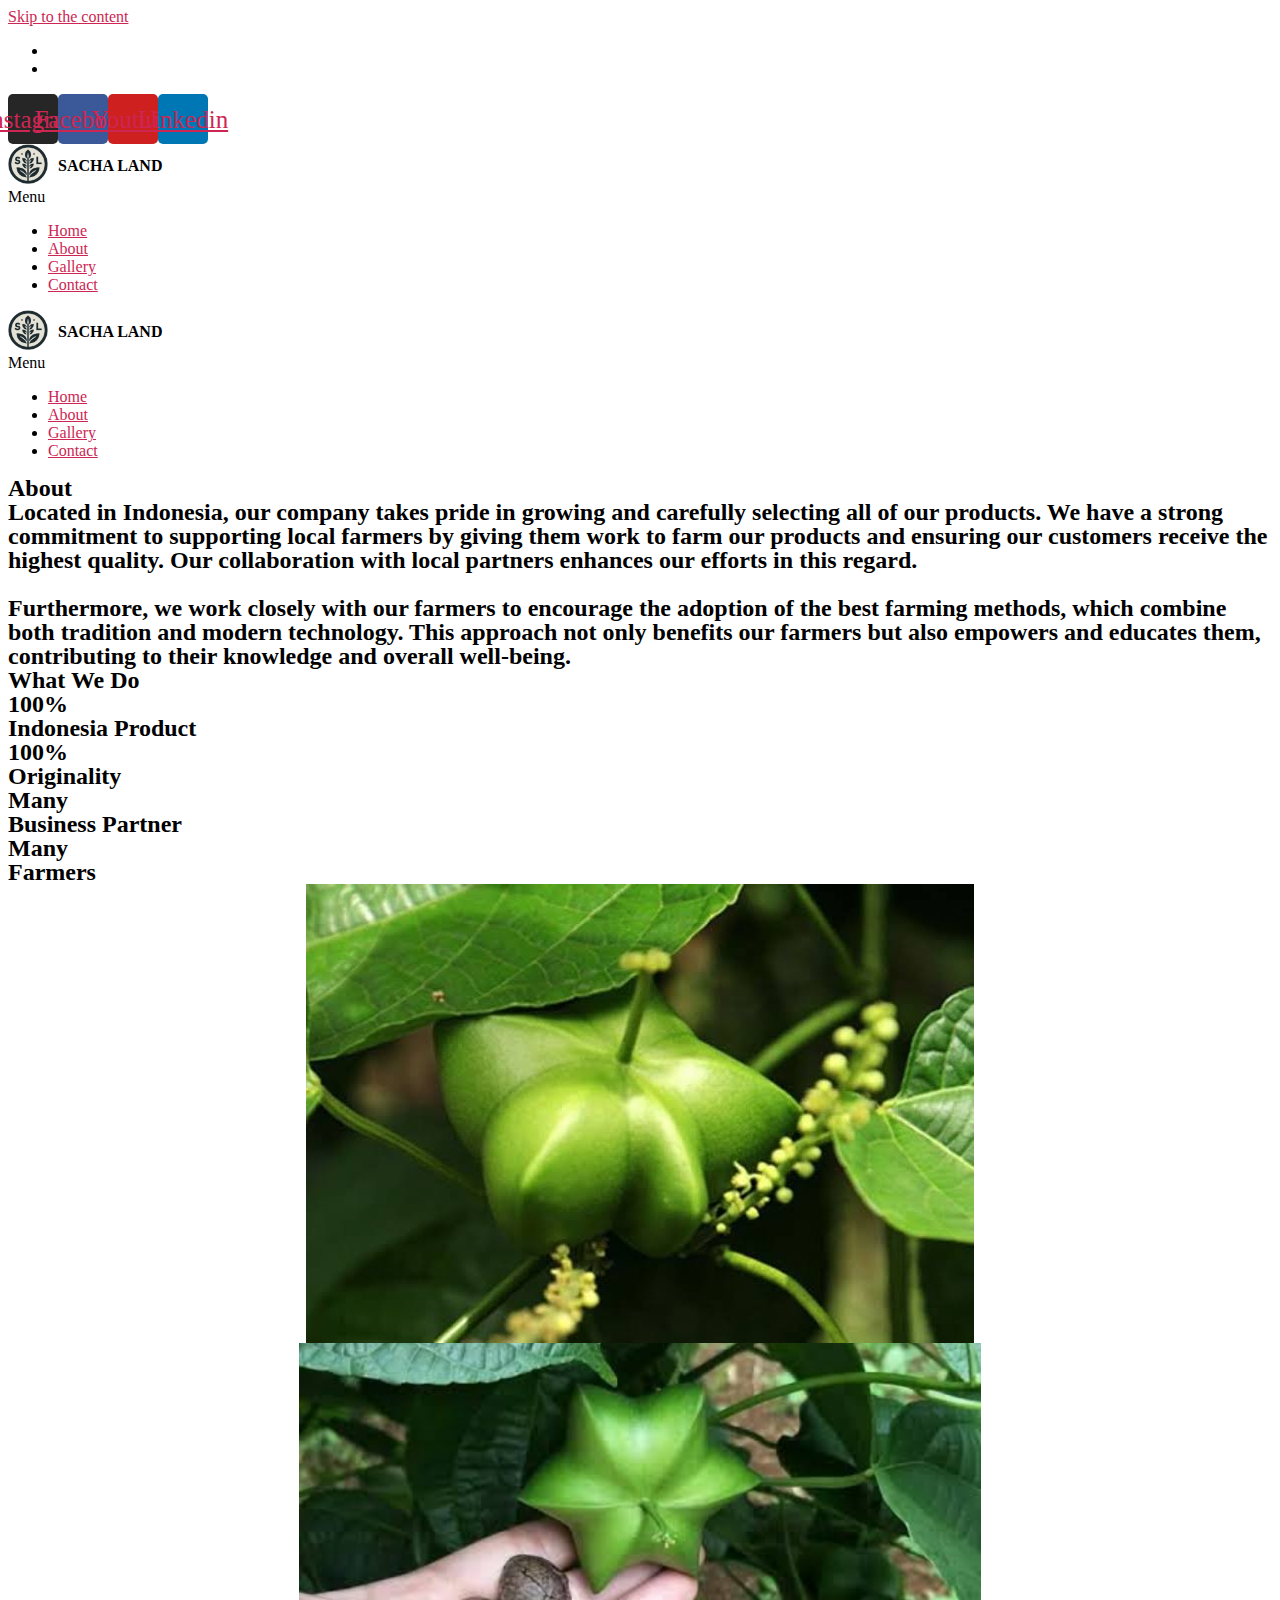
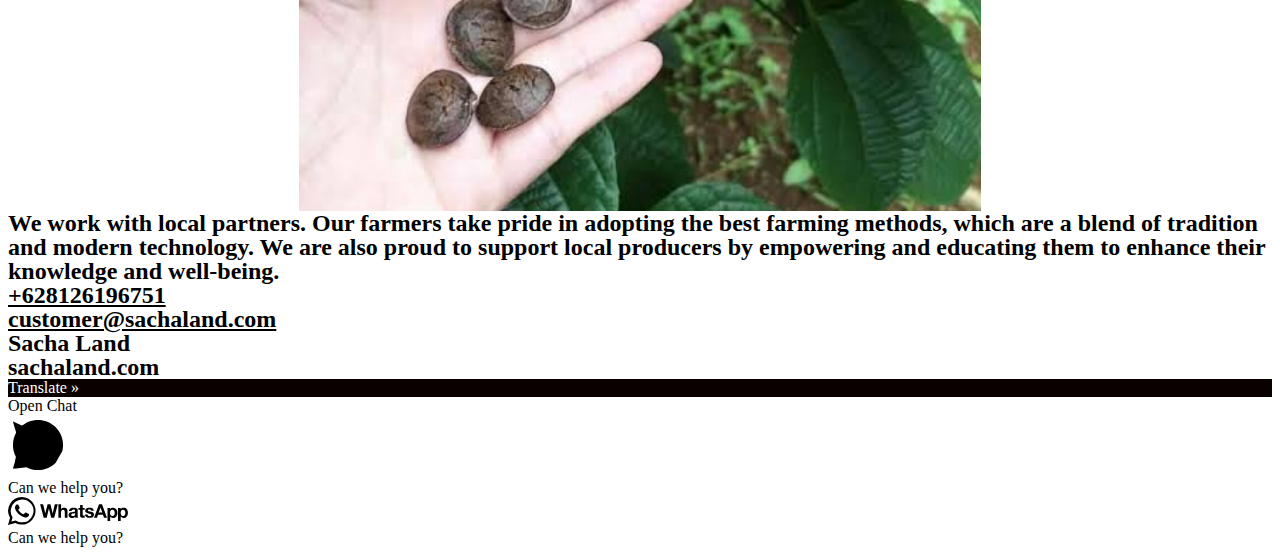
==== about/index.html @ e4d5434f "Initial commit" ====
<!DOCTYPE html>
<html lang="en-US">

<!-- Mirrored from arahangin.com/website/contoh/komoditas/modern/about/ by HTTrack Website Copier/3.x [XR&CO'2014], Thu, 07 Mar 2024 14:52:21 GMT -->
<!-- Added by HTTrack --><meta http-equiv="content-type" content="text/html;charset=UTF-8" /><!-- /Added by HTTrack -->
<head>
	<meta charset="UTF-8" />
	<meta name="description" content="Great Indonesia Sacha Inchi Nut Suppliers and Trade. Located in Indonesia, our company takes pride in growing and carefully selecting all of our products. We have a strong commitment to supporting local farmers by giving them work to farm our products and ensuring our customers receive the highest quality. Our collaboration with local partners enhances our efforts in this regard." />
	<meta name="keywords" content="sacha inchi, sacha inchi oil, minyak sacha inchi, biji sacha inchi, benih sacha inchi, sacha inchi seeds, sacha inchi nut, benefit of sacha inchi, manfaat sacha inchi, manfaat kacang sacha inchi, sacha inchi for sale, jual sacha inchi">
	<meta http-equiv="X-UA-Compatible" content="ie=edge">
	<meta name="viewport" content="width=device-width, initial-scale=1" />
	<link rel="profile" href="http://gmpg.org/xfn/11" />
	<link rel="pingback" href="https://arahangin.com/website/contoh/komoditas/modern/xmlrpc.php" />
	<title class="notranslate">Sacha Land | Great Indonesia Sacha Inchi Nut Suppliers and Trade</title>
<!-- <meta name='robots' content='noindex, nofollow' /> -->
<link rel='dns-prefetch' href='https://translate.google.com/' />
<link rel="alternate" type="application/rss+xml" title="Arah Angin &raquo; Feed" href="https://arahangin.com/website/contoh/komoditas/modern/feed/" />
<link rel="alternate" type="application/rss+xml" title="Arah Angin &raquo; Comments Feed" href="https://arahangin.com/website/contoh/komoditas/modern/comments/feed/" />
<script>
window._wpemojiSettings = {"baseUrl":"https:\/\/s.w.org\/images\/core\/emoji\/14.0.0\/72x72\/","ext":".png","svgUrl":"https:\/\/s.w.org\/images\/core\/emoji\/14.0.0\/svg\/","svgExt":".svg","source":{"concatemoji":"https:\/\/arahangin.com\/website\/contoh\/komoditas\/modern\/wp-includes\/js\/wp-emoji-release.min.js?ver=6.4.3"}};
/*! This file is auto-generated */
!function(i,n){var o,s,e;function c(e){try{var t={supportTests:e,timestamp:(new Date).valueOf()};sessionStorage.setItem(o,JSON.stringify(t))}catch(e){}}function p(e,t,n){e.clearRect(0,0,e.canvas.width,e.canvas.height),e.fillText(t,0,0);var t=new Uint32Array(e.getImageData(0,0,e.canvas.width,e.canvas.height).data),r=(e.clearRect(0,0,e.canvas.width,e.canvas.height),e.fillText(n,0,0),new Uint32Array(e.getImageData(0,0,e.canvas.width,e.canvas.height).data));return t.every(function(e,t){return e===r[t]})}function u(e,t,n){switch(t){case"flag":return n(e,"\ud83c\udff3\ufe0f\u200d\u26a7\ufe0f","\ud83c\udff3\ufe0f\u200b\u26a7\ufe0f")?!1:!n(e,"\ud83c\uddfa\ud83c\uddf3","\ud83c\uddfa\u200b\ud83c\uddf3")&&!n(e,"\ud83c\udff4\udb40\udc67\udb40\udc62\udb40\udc65\udb40\udc6e\udb40\udc67\udb40\udc7f","\ud83c\udff4\u200b\udb40\udc67\u200b\udb40\udc62\u200b\udb40\udc65\u200b\udb40\udc6e\u200b\udb40\udc67\u200b\udb40\udc7f");case"emoji":return!n(e,"\ud83e\udef1\ud83c\udffb\u200d\ud83e\udef2\ud83c\udfff","\ud83e\udef1\ud83c\udffb\u200b\ud83e\udef2\ud83c\udfff")}return!1}function f(e,t,n){var r="undefined"!=typeof WorkerGlobalScope&&self instanceof WorkerGlobalScope?new OffscreenCanvas(300,150):i.createElement("canvas"),a=r.getContext("2d",{willReadFrequently:!0}),o=(a.textBaseline="top",a.font="600 32px Arial",{});return e.forEach(function(e){o[e]=t(a,e,n)}),o}function t(e){var t=i.createElement("script");t.src=e,t.defer=!0,i.head.appendChild(t)}"undefined"!=typeof Promise&&(o="wpEmojiSettingsSupports",s=["flag","emoji"],n.supports={everything:!0,everythingExceptFlag:!0},e=new Promise(function(e){i.addEventListener("DOMContentLoaded",e,{once:!0})}),new Promise(function(t){var n=function(){try{var e=JSON.parse(sessionStorage.getItem(o));if("object"==typeof e&&"number"==typeof e.timestamp&&(new Date).valueOf()<e.timestamp+604800&&"object"==typeof e.supportTests)return e.supportTests}catch(e){}return null}();if(!n){if("undefined"!=typeof Worker&&"undefined"!=typeof OffscreenCanvas&&"undefined"!=typeof URL&&URL.createObjectURL&&"undefined"!=typeof Blob)try{var e="postMessage("+f.toString()+"("+[JSON.stringify(s),u.toString(),p.toString()].join(",")+"));",r=new Blob([e],{type:"text/javascript"}),a=new Worker(URL.createObjectURL(r),{name:"wpTestEmojiSupports"});return void(a.onmessage=function(e){c(n=e.data),a.terminate(),t(n)})}catch(e){}c(n=f(s,u,p))}t(n)}).then(function(e){for(var t in e)n.supports[t]=e[t],n.supports.everything=n.supports.everything&&n.supports[t],"flag"!==t&&(n.supports.everythingExceptFlag=n.supports.everythingExceptFlag&&n.supports[t]);n.supports.everythingExceptFlag=n.supports.everythingExceptFlag&&!n.supports.flag,n.DOMReady=!1,n.readyCallback=function(){n.DOMReady=!0}}).then(function(){return e}).then(function(){var e;n.supports.everything||(n.readyCallback(),(e=n.source||{}).concatemoji?t(e.concatemoji):e.wpemoji&&e.twemoji&&(t(e.twemoji),t(e.wpemoji)))}))}((window,document),window._wpemojiSettings);
</script>
<style id='wp-emoji-styles-inline-css'>

	img.wp-smiley, img.emoji {
		display: inline !important;
		border: none !important;
		box-shadow: none !important;
		height: 1em !important;
		width: 1em !important;
		margin: 0 0.07em !important;
		vertical-align: -0.1em !important;
		background: none !important;
		padding: 0 !important;
	}
</style>
<link rel='stylesheet' id='wp-block-library-css' href='https://arahangin.com/website/contoh/komoditas/modern/wp-includes/css/dist/block-library/style.min.css?ver=6.4.3' media='all' />
<style id='joinchat-button-style-inline-css'>
.wp-block-joinchat-button{border:none!important;text-align:center}.wp-block-joinchat-button figure{display:table;margin:0 auto;padding:0}.wp-block-joinchat-button figcaption{font:normal normal 400 .6em/2em var(--wp--preset--font-family--system-font,sans-serif);margin:0;padding:0}.wp-block-joinchat-button .joinchat-button__qr{background-color:#fff;border:6px solid #25d366;border-radius:30px;box-sizing:content-box;display:block;height:200px;margin:auto;overflow:hidden;padding:10px;width:200px}.wp-block-joinchat-button .joinchat-button__qr canvas,.wp-block-joinchat-button .joinchat-button__qr img{display:block;margin:auto}.wp-block-joinchat-button .joinchat-button__link{align-items:center;background-color:#25d366;border:6px solid #25d366;border-radius:30px;display:inline-flex;flex-flow:row nowrap;justify-content:center;line-height:1.25em;margin:0 auto;text-decoration:none}.wp-block-joinchat-button .joinchat-button__link:before{background:transparent var(--joinchat-ico) no-repeat center;background-size:100%;content:"";display:block;height:1.5em;margin:-.75em .75em -.75em 0;width:1.5em}.wp-block-joinchat-button figure+.joinchat-button__link{margin-top:10px}@media (orientation:landscape)and (min-height:481px),(orientation:portrait)and (min-width:481px){.wp-block-joinchat-button.joinchat-button--qr-only figure+.joinchat-button__link{display:none}}@media (max-width:480px),(orientation:landscape)and (max-height:480px){.wp-block-joinchat-button figure{display:none}}

</style>
<style id='classic-theme-styles-inline-css'>
/*! This file is auto-generated */
.wp-block-button__link{color:#fff;background-color:#32373c;border-radius:9999px;box-shadow:none;text-decoration:none;padding:calc(.667em + 2px) calc(1.333em + 2px);font-size:1.125em}.wp-block-file__button{background:#32373c;color:#fff;text-decoration:none}
</style>
<style id='global-styles-inline-css'>
body{--wp--preset--color--black: #000000;--wp--preset--color--cyan-bluish-gray: #abb8c3;--wp--preset--color--white: #ffffff;--wp--preset--color--pale-pink: #f78da7;--wp--preset--color--vivid-red: #cf2e2e;--wp--preset--color--luminous-vivid-orange: #ff6900;--wp--preset--color--luminous-vivid-amber: #fcb900;--wp--preset--color--light-green-cyan: #7bdcb5;--wp--preset--color--vivid-green-cyan: #00d084;--wp--preset--color--pale-cyan-blue: #8ed1fc;--wp--preset--color--vivid-cyan-blue: #0693e3;--wp--preset--color--vivid-purple: #9b51e0;--wp--preset--color--accent: #cd2653;--wp--preset--color--primary: #000000;--wp--preset--color--secondary: #6d6d6d;--wp--preset--color--subtle-background: #dcd7ca;--wp--preset--color--background: #f5efe0;--wp--preset--gradient--vivid-cyan-blue-to-vivid-purple: linear-gradient(135deg,rgba(6,147,227,1) 0%,rgb(155,81,224) 100%);--wp--preset--gradient--light-green-cyan-to-vivid-green-cyan: linear-gradient(135deg,rgb(122,220,180) 0%,rgb(0,208,130) 100%);--wp--preset--gradient--luminous-vivid-amber-to-luminous-vivid-orange: linear-gradient(135deg,rgba(252,185,0,1) 0%,rgba(255,105,0,1) 100%);--wp--preset--gradient--luminous-vivid-orange-to-vivid-red: linear-gradient(135deg,rgba(255,105,0,1) 0%,rgb(207,46,46) 100%);--wp--preset--gradient--very-light-gray-to-cyan-bluish-gray: linear-gradient(135deg,rgb(238,238,238) 0%,rgb(169,184,195) 100%);--wp--preset--gradient--cool-to-warm-spectrum: linear-gradient(135deg,rgb(74,234,220) 0%,rgb(151,120,209) 20%,rgb(207,42,186) 40%,rgb(238,44,130) 60%,rgb(251,105,98) 80%,rgb(254,248,76) 100%);--wp--preset--gradient--blush-light-purple: linear-gradient(135deg,rgb(255,206,236) 0%,rgb(152,150,240) 100%);--wp--preset--gradient--blush-bordeaux: linear-gradient(135deg,rgb(254,205,165) 0%,rgb(254,45,45) 50%,rgb(107,0,62) 100%);--wp--preset--gradient--luminous-dusk: linear-gradient(135deg,rgb(255,203,112) 0%,rgb(199,81,192) 50%,rgb(65,88,208) 100%);--wp--preset--gradient--pale-ocean: linear-gradient(135deg,rgb(255,245,203) 0%,rgb(182,227,212) 50%,rgb(51,167,181) 100%);--wp--preset--gradient--electric-grass: linear-gradient(135deg,rgb(202,248,128) 0%,rgb(113,206,126) 100%);--wp--preset--gradient--midnight: linear-gradient(135deg,rgb(2,3,129) 0%,rgb(40,116,252) 100%);--wp--preset--font-size--small: 18px;--wp--preset--font-size--medium: 20px;--wp--preset--font-size--large: 26.25px;--wp--preset--font-size--x-large: 42px;--wp--preset--font-size--normal: 21px;--wp--preset--font-size--larger: 32px;--wp--preset--spacing--20: 0.44rem;--wp--preset--spacing--30: 0.67rem;--wp--preset--spacing--40: 1rem;--wp--preset--spacing--50: 1.5rem;--wp--preset--spacing--60: 2.25rem;--wp--preset--spacing--70: 3.38rem;--wp--preset--spacing--80: 5.06rem;--wp--preset--shadow--natural: 6px 6px 9px rgba(0, 0, 0, 0.2);--wp--preset--shadow--deep: 12px 12px 50px rgba(0, 0, 0, 0.4);--wp--preset--shadow--sharp: 6px 6px 0px rgba(0, 0, 0, 0.2);--wp--preset--shadow--outlined: 6px 6px 0px -3px rgba(255, 255, 255, 1), 6px 6px rgba(0, 0, 0, 1);--wp--preset--shadow--crisp: 6px 6px 0px rgba(0, 0, 0, 1);}:where(.is-layout-flex){gap: 0.5em;}:where(.is-layout-grid){gap: 0.5em;}body .is-layout-flow > .alignleft{float: left;margin-inline-start: 0;margin-inline-end: 2em;}body .is-layout-flow > .alignright{float: right;margin-inline-start: 2em;margin-inline-end: 0;}body .is-layout-flow > .aligncenter{margin-left: auto !important;margin-right: auto !important;}body .is-layout-constrained > .alignleft{float: left;margin-inline-start: 0;margin-inline-end: 2em;}body .is-layout-constrained > .alignright{float: right;margin-inline-start: 2em;margin-inline-end: 0;}body .is-layout-constrained > .aligncenter{margin-left: auto !important;margin-right: auto !important;}body .is-layout-constrained > :where(:not(.alignleft):not(.alignright):not(.alignfull)){max-width: var(--wp--style--global--content-size);margin-left: auto !important;margin-right: auto !important;}body .is-layout-constrained > .alignwide{max-width: var(--wp--style--global--wide-size);}body .is-layout-flex{display: flex;}body .is-layout-flex{flex-wrap: wrap;align-items: center;}body .is-layout-flex > *{margin: 0;}body .is-layout-grid{display: grid;}body .is-layout-grid > *{margin: 0;}:where(.wp-block-columns.is-layout-flex){gap: 2em;}:where(.wp-block-columns.is-layout-grid){gap: 2em;}:where(.wp-block-post-template.is-layout-flex){gap: 1.25em;}:where(.wp-block-post-template.is-layout-grid){gap: 1.25em;}.has-black-color{color: var(--wp--preset--color--black) !important;}.has-cyan-bluish-gray-color{color: var(--wp--preset--color--cyan-bluish-gray) !important;}.has-white-color{color: var(--wp--preset--color--white) !important;}.has-pale-pink-color{color: var(--wp--preset--color--pale-pink) !important;}.has-vivid-red-color{color: var(--wp--preset--color--vivid-red) !important;}.has-luminous-vivid-orange-color{color: var(--wp--preset--color--luminous-vivid-orange) !important;}.has-luminous-vivid-amber-color{color: var(--wp--preset--color--luminous-vivid-amber) !important;}.has-light-green-cyan-color{color: var(--wp--preset--color--light-green-cyan) !important;}.has-vivid-green-cyan-color{color: var(--wp--preset--color--vivid-green-cyan) !important;}.has-pale-cyan-blue-color{color: var(--wp--preset--color--pale-cyan-blue) !important;}.has-vivid-cyan-blue-color{color: var(--wp--preset--color--vivid-cyan-blue) !important;}.has-vivid-purple-color{color: var(--wp--preset--color--vivid-purple) !important;}.has-black-background-color{background-color: var(--wp--preset--color--black) !important;}.has-cyan-bluish-gray-background-color{background-color: var(--wp--preset--color--cyan-bluish-gray) !important;}.has-white-background-color{background-color: var(--wp--preset--color--white) !important;}.has-pale-pink-background-color{background-color: var(--wp--preset--color--pale-pink) !important;}.has-vivid-red-background-color{background-color: var(--wp--preset--color--vivid-red) !important;}.has-luminous-vivid-orange-background-color{background-color: var(--wp--preset--color--luminous-vivid-orange) !important;}.has-luminous-vivid-amber-background-color{background-color: var(--wp--preset--color--luminous-vivid-amber) !important;}.has-light-green-cyan-background-color{background-color: var(--wp--preset--color--light-green-cyan) !important;}.has-vivid-green-cyan-background-color{background-color: var(--wp--preset--color--vivid-green-cyan) !important;}.has-pale-cyan-blue-background-color{background-color: var(--wp--preset--color--pale-cyan-blue) !important;}.has-vivid-cyan-blue-background-color{background-color: var(--wp--preset--color--vivid-cyan-blue) !important;}.has-vivid-purple-background-color{background-color: var(--wp--preset--color--vivid-purple) !important;}.has-black-border-color{border-color: var(--wp--preset--color--black) !important;}.has-cyan-bluish-gray-border-color{border-color: var(--wp--preset--color--cyan-bluish-gray) !important;}.has-white-border-color{border-color: var(--wp--preset--color--white) !important;}.has-pale-pink-border-color{border-color: var(--wp--preset--color--pale-pink) !important;}.has-vivid-red-border-color{border-color: var(--wp--preset--color--vivid-red) !important;}.has-luminous-vivid-orange-border-color{border-color: var(--wp--preset--color--luminous-vivid-orange) !important;}.has-luminous-vivid-amber-border-color{border-color: var(--wp--preset--color--luminous-vivid-amber) !important;}.has-light-green-cyan-border-color{border-color: var(--wp--preset--color--light-green-cyan) !important;}.has-vivid-green-cyan-border-color{border-color: var(--wp--preset--color--vivid-green-cyan) !important;}.has-pale-cyan-blue-border-color{border-color: var(--wp--preset--color--pale-cyan-blue) !important;}.has-vivid-cyan-blue-border-color{border-color: var(--wp--preset--color--vivid-cyan-blue) !important;}.has-vivid-purple-border-color{border-color: var(--wp--preset--color--vivid-purple) !important;}.has-vivid-cyan-blue-to-vivid-purple-gradient-background{background: var(--wp--preset--gradient--vivid-cyan-blue-to-vivid-purple) !important;}.has-light-green-cyan-to-vivid-green-cyan-gradient-background{background: var(--wp--preset--gradient--light-green-cyan-to-vivid-green-cyan) !important;}.has-luminous-vivid-amber-to-luminous-vivid-orange-gradient-background{background: var(--wp--preset--gradient--luminous-vivid-amber-to-luminous-vivid-orange) !important;}.has-luminous-vivid-orange-to-vivid-red-gradient-background{background: var(--wp--preset--gradient--luminous-vivid-orange-to-vivid-red) !important;}.has-very-light-gray-to-cyan-bluish-gray-gradient-background{background: var(--wp--preset--gradient--very-light-gray-to-cyan-bluish-gray) !important;}.has-cool-to-warm-spectrum-gradient-background{background: var(--wp--preset--gradient--cool-to-warm-spectrum) !important;}.has-blush-light-purple-gradient-background{background: var(--wp--preset--gradient--blush-light-purple) !important;}.has-blush-bordeaux-gradient-background{background: var(--wp--preset--gradient--blush-bordeaux) !important;}.has-luminous-dusk-gradient-background{background: var(--wp--preset--gradient--luminous-dusk) !important;}.has-pale-ocean-gradient-background{background: var(--wp--preset--gradient--pale-ocean) !important;}.has-electric-grass-gradient-background{background: var(--wp--preset--gradient--electric-grass) !important;}.has-midnight-gradient-background{background: var(--wp--preset--gradient--midnight) !important;}.has-small-font-size{font-size: var(--wp--preset--font-size--small) !important;}.has-medium-font-size{font-size: var(--wp--preset--font-size--medium) !important;}.has-large-font-size{font-size: var(--wp--preset--font-size--large) !important;}.has-x-large-font-size{font-size: var(--wp--preset--font-size--x-large) !important;}
.wp-block-navigation a:where(:not(.wp-element-button)){color: inherit;}
:where(.wp-block-post-template.is-layout-flex){gap: 1.25em;}:where(.wp-block-post-template.is-layout-grid){gap: 1.25em;}
:where(.wp-block-columns.is-layout-flex){gap: 2em;}:where(.wp-block-columns.is-layout-grid){gap: 2em;}
.wp-block-pullquote{font-size: 1.5em;line-height: 1.6;}
</style>
<link rel='stylesheet' id='google-language-translator-css' href='https://arahangin.com/website/contoh/komoditas/modern/wp-content/plugins/google-language-translator/css/style.css?ver=6.0.19' media='' />
<link rel='stylesheet' id='glt-toolbar-styles-css' href='https://arahangin.com/website/contoh/komoditas/modern/wp-content/plugins/google-language-translator/css/toolbar.css?ver=6.0.19' media='' />
<link rel='stylesheet' id='hfe-style-css' href='https://arahangin.com/website/contoh/komoditas/modern/wp-content/plugins/header-footer-elementor/assets/css/header-footer-elementor.css?ver=1.6.16' media='all' />
<link rel='stylesheet' id='elementor-icons-css' href='https://arahangin.com/website/contoh/komoditas/modern/wp-content/plugins/elementor/assets/lib/eicons/css/elementor-icons.min.css?ver=5.23.0' media='all' />
<link rel='stylesheet' id='elementor-frontend-css' href='https://arahangin.com/website/contoh/komoditas/modern/wp-content/plugins/elementor/assets/css/frontend-lite.min.css?ver=3.16.3' media='all' />
<link rel='stylesheet' id='swiper-css' href='https://arahangin.com/website/contoh/komoditas/modern/wp-content/plugins/elementor/assets/lib/swiper/v8/css/swiper.min.css?ver=8.4.5' media='all' />
<link rel='stylesheet' id='elementor-post-5-css' href='https://arahangin.com/website/contoh/komoditas/modern/wp-content/uploads/elementor/css/post-5.css?ver=1695046141' media='all' />
<link rel='stylesheet' id='elementor-global-css' href='https://arahangin.com/website/contoh/komoditas/modern/wp-content/uploads/elementor/css/global.css?ver=1695046141' media='all' />
<link rel='stylesheet' id='elementor-post-89-css' href='https://arahangin.com/website/contoh/komoditas/modern/wp-content/uploads/elementor/css/post-89.css?ver=1695142627' media='all' />
<link rel='stylesheet' id='hfe-widgets-style-css' href='https://arahangin.com/website/contoh/komoditas/modern/wp-content/plugins/header-footer-elementor/inc/widgets-css/frontend.css?ver=1.6.16' media='all' />
<link rel='stylesheet' id='elementor-post-93-css' href='https://arahangin.com/website/contoh/komoditas/modern/wp-content/uploads/elementor/css/post-93.css?ver=1695051315' media='all' />
<link rel='stylesheet' id='elementor-post-94-css' href='https://arahangin.com/website/contoh/komoditas/modern/wp-content/uploads/elementor/css/post-94.css?ver=1695051315' media='all' />
<link rel='stylesheet' id='twentytwenty-style-css' href='https://arahangin.com/website/contoh/komoditas/modern/wp-content/themes/twentytwenty/style.css?ver=2.2' media='all' />
<style id='twentytwenty-style-inline-css'>
.color-accent,.color-accent-hover:hover,.color-accent-hover:focus,:root .has-accent-color,.has-drop-cap:not(:focus):first-letter,.wp-block-button.is-style-outline,a { color: #cd2653; }blockquote,.border-color-accent,.border-color-accent-hover:hover,.border-color-accent-hover:focus { border-color: #cd2653; }button,.button,.faux-button,.wp-block-button__link,.wp-block-file .wp-block-file__button,input[type="button"],input[type="reset"],input[type="submit"],.bg-accent,.bg-accent-hover:hover,.bg-accent-hover:focus,:root .has-accent-background-color,.comment-reply-link { background-color: #cd2653; }.fill-children-accent,.fill-children-accent * { fill: #cd2653; }body,.entry-title a,:root .has-primary-color { color: #000000; }:root .has-primary-background-color { background-color: #000000; }cite,figcaption,.wp-caption-text,.post-meta,.entry-content .wp-block-archives li,.entry-content .wp-block-categories li,.entry-content .wp-block-latest-posts li,.wp-block-latest-comments__comment-date,.wp-block-latest-posts__post-date,.wp-block-embed figcaption,.wp-block-image figcaption,.wp-block-pullquote cite,.comment-metadata,.comment-respond .comment-notes,.comment-respond .logged-in-as,.pagination .dots,.entry-content hr:not(.has-background),hr.styled-separator,:root .has-secondary-color { color: #6d6d6d; }:root .has-secondary-background-color { background-color: #6d6d6d; }pre,fieldset,input,textarea,table,table *,hr { border-color: #dcd7ca; }caption,code,code,kbd,samp,.wp-block-table.is-style-stripes tbody tr:nth-child(odd),:root .has-subtle-background-background-color { background-color: #dcd7ca; }.wp-block-table.is-style-stripes { border-bottom-color: #dcd7ca; }.wp-block-latest-posts.is-grid li { border-top-color: #dcd7ca; }:root .has-subtle-background-color { color: #dcd7ca; }body:not(.overlay-header) .primary-menu > li > a,body:not(.overlay-header) .primary-menu > li > .icon,.modal-menu a,.footer-menu a, .footer-widgets a,#site-footer .wp-block-button.is-style-outline,.wp-block-pullquote:before,.singular:not(.overlay-header) .entry-header a,.archive-header a,.header-footer-group .color-accent,.header-footer-group .color-accent-hover:hover { color: #cd2653; }.social-icons a,#site-footer button:not(.toggle),#site-footer .button,#site-footer .faux-button,#site-footer .wp-block-button__link,#site-footer .wp-block-file__button,#site-footer input[type="button"],#site-footer input[type="reset"],#site-footer input[type="submit"] { background-color: #cd2653; }.header-footer-group,body:not(.overlay-header) #site-header .toggle,.menu-modal .toggle { color: #000000; }body:not(.overlay-header) .primary-menu ul { background-color: #000000; }body:not(.overlay-header) .primary-menu > li > ul:after { border-bottom-color: #000000; }body:not(.overlay-header) .primary-menu ul ul:after { border-left-color: #000000; }.site-description,body:not(.overlay-header) .toggle-inner .toggle-text,.widget .post-date,.widget .rss-date,.widget_archive li,.widget_categories li,.widget cite,.widget_pages li,.widget_meta li,.widget_nav_menu li,.powered-by-wordpress,.to-the-top,.singular .entry-header .post-meta,.singular:not(.overlay-header) .entry-header .post-meta a { color: #6d6d6d; }.header-footer-group pre,.header-footer-group fieldset,.header-footer-group input,.header-footer-group textarea,.header-footer-group table,.header-footer-group table *,.footer-nav-widgets-wrapper,#site-footer,.menu-modal nav *,.footer-widgets-outer-wrapper,.footer-top { border-color: #dcd7ca; }.header-footer-group table caption,body:not(.overlay-header) .header-inner .toggle-wrapper::before { background-color: #dcd7ca; }
</style>
<link rel='stylesheet' id='twentytwenty-print-style-css' href='https://arahangin.com/website/contoh/komoditas/modern/wp-content/themes/twentytwenty/print.css?ver=2.2' media='print' />
<link rel='stylesheet' id='joinchat-css' href='https://arahangin.com/website/contoh/komoditas/modern/wp-content/plugins/creame-whatsapp-me/public/css/joinchat.min.css?ver=5.0.9' media='all' />
<style id='joinchat-inline-css'>
.joinchat{--red:10;--green:1;--blue:1;}
</style>
<link rel='stylesheet' id='google-fonts-1-css' href='https://fonts.googleapis.com/css?family=Roboto%3A100%2C100italic%2C200%2C200italic%2C300%2C300italic%2C400%2C400italic%2C500%2C500italic%2C600%2C600italic%2C700%2C700italic%2C800%2C800italic%2C900%2C900italic%7CRoboto+Slab%3A100%2C100italic%2C200%2C200italic%2C300%2C300italic%2C400%2C400italic%2C500%2C500italic%2C600%2C600italic%2C700%2C700italic%2C800%2C800italic%2C900%2C900italic%7CPoppins%3A100%2C100italic%2C200%2C200italic%2C300%2C300italic%2C400%2C400italic%2C500%2C500italic%2C600%2C600italic%2C700%2C700italic%2C800%2C800italic%2C900%2C900italic%7CRubik%3A100%2C100italic%2C200%2C200italic%2C300%2C300italic%2C400%2C400italic%2C500%2C500italic%2C600%2C600italic%2C700%2C700italic%2C800%2C800italic%2C900%2C900italic&amp;display=swap&amp;ver=6.4.3' media='all' />
<link rel='stylesheet' id='elementor-icons-shared-0-css' href='https://arahangin.com/website/contoh/komoditas/modern/wp-content/plugins/elementor/assets/lib/font-awesome/css/fontawesome.min.css?ver=5.15.3' media='all' />
<link rel='stylesheet' id='elementor-icons-fa-solid-css' href='https://arahangin.com/website/contoh/komoditas/modern/wp-content/plugins/elementor/assets/lib/font-awesome/css/solid.min.css?ver=5.15.3' media='all' />
<link rel='stylesheet' id='elementor-icons-fa-brands-css' href='https://arahangin.com/website/contoh/komoditas/modern/wp-content/plugins/elementor/assets/lib/font-awesome/css/brands.min.css?ver=5.15.3' media='all' />
<link rel='stylesheet' id='elementor-icons-fa-regular-css' href='https://arahangin.com/website/contoh/komoditas/modern/wp-content/plugins/elementor/assets/lib/font-awesome/css/regular.min.css?ver=5.15.3' media='all' />
<link rel="preconnect" href="https://fonts.gstatic.com/" crossorigin><script src="https://arahangin.com/website/contoh/komoditas/modern/wp-includes/js/jquery/jquery.min.js?ver=3.7.1" id="jquery-core-js"></script>
<script src="https://arahangin.com/website/contoh/komoditas/modern/wp-includes/js/jquery/jquery-migrate.min.js?ver=3.4.1" id="jquery-migrate-js"></script>
<script src="https://arahangin.com/website/contoh/komoditas/modern/wp-content/themes/twentytwenty/assets/js/index.js?ver=2.2" id="twentytwenty-js-js" async></script>
<link rel="https://api.w.org/" href="https://arahangin.com/website/contoh/komoditas/modern/wp-json/" /><link rel="alternate" type="application/json" href="https://arahangin.com/website/contoh/komoditas/modern/wp-json/wp/v2/pages/89" /><link rel="EditURI" type="application/rsd+xml" title="RSD" href="https://arahangin.com/website/contoh/komoditas/modern/xmlrpc.php?rsd" />
<meta name="generator" content="WordPress 6.4.3" />
<link rel="canonical" href="https://arahangin.com/website/contoh/komoditas/modern/about/" />
<link rel='shortlink' href='https://arahangin.com/website/contoh/komoditas/modern/?p=89' />
<link rel="alternate" type="application/json+oembed" href="https://arahangin.com/website/contoh/komoditas/modern/wp-json/oembed/1.0/embed?url=https%3A%2F%2Farahangin.com%2Fwebsite%2Fcontoh%2Fkomoditas%2Fmodern%2Fabout%2F" />
<link rel="alternate" type="text/xml+oembed" href="https://arahangin.com/website/contoh/komoditas/modern/wp-json/oembed/1.0/embed?url=https%3A%2F%2Farahangin.com%2Fwebsite%2Fcontoh%2Fkomoditas%2Fmodern%2Fabout%2F&amp;format=xml" />
<style>.goog-te-gadget{margin-top:2px!important;}p.hello{font-size:12px;color:#666;}div.skiptranslate.goog-te-gadget{display:inline!important;}#google_language_translator{clear:both;}#flags{width:165px;}#flags a{display:inline-block;margin-right:2px;}#google_language_translator a{display:none!important;}div.skiptranslate.goog-te-gadget{display:inline!important;}.goog-te-gadget{color:transparent!important;}.goog-te-gadget{font-size:0px!important;}.goog-branding{display:none;}.goog-tooltip{display: none!important;}.goog-tooltip:hover{display: none!important;}.goog-text-highlight{background-color:transparent!important;border:none!important;box-shadow:none!important;}#google_language_translator select.goog-te-combo{color:#32373c;}div.skiptranslate{display:none!important;}body{top:0px!important;}#goog-gt-{display:none!important;}#glt-translate-trigger{left:20px;right:auto;}#glt-translate-trigger > span{color:#ffffff;}#glt-translate-trigger{background:#0a0000;}</style>	<script>document.documentElement.className = document.documentElement.className.replace( 'no-js', 'js' );</script>
	<meta name="generator" content="Elementor 3.16.3; features: e_dom_optimization, e_optimized_assets_loading, e_optimized_css_loading, additional_custom_breakpoints; settings: css_print_method-external, google_font-enabled, font_display-swap">
<!-- <link rel="icon" href="https://arahangin.com/website/contoh/komoditas/modern/wp-content/uploads/2023/09/cropped-logo-32x32.png" sizes="32x32" />
<link rel="icon" href="https://arahangin.com/website/contoh/komoditas/modern/wp-content/uploads/2023/09/cropped-logo-192x192.png" sizes="192x192" />
<link rel="apple-touch-icon" href="https://arahangin.com/website/contoh/komoditas/modern/wp-content/uploads/2023/09/cropped-logo-180x180.png" />
<meta name="msapplication-TileImage" content="https://arahangin.com/website/contoh/komoditas/modern/wp-content/uploads/2023/09/cropped-logo-270x270.png" /> -->
<!-- FA -->
<link rel="stylesheet" href="https://cdnjs.cloudflare.com/ajax/libs/font-awesome/6.5.1/css/all.min.css" integrity="sha512-DTOQO9RWCH3ppGqcWaEA1BIZOC6xxalwEsw9c2QQeAIftl+Vegovlnee1c9QX4TctnWMn13TZye+giMm8e2LwA==" crossorigin="anonymous" referrerpolicy="no-referrer" />
<link rel="stylesheet" href="../css/about.css">
<link rel="shortcut icon" href="../images/favicon.ico" type="image/x-icon">
<link rel="icon" href="../images/favicon.ico" type="image/x-icon">
</head>

<body class="page-template page-template-elementor_header_footer page page-id-89 wp-embed-responsive ehf-header ehf-footer ehf-template-twentytwenty ehf-stylesheet-twentytwenty singular enable-search-modal missing-post-thumbnail has-no-pagination not-showing-comments show-avatars elementor_header_footer footer-top-visible elementor-default elementor-template-full-width elementor-kit-5 elementor-page elementor-page-89">
<a class="skip-link screen-reader-text" href="#site-content">Skip to the content</a><div id="page" class="hfeed site">

		<header id="masthead" itemscope="itemscope" itemtype="https://schema.org/WPHeader">
			<!-- <p class="main-title bhf-hidden" itemprop="headline"><a href="../" title="Arah Angin" rel="home">Arah Angin</a></p> -->
					<div data-elementor-type="wp-post" data-elementor-id="93" class="elementor elementor-93">
									<section class="elementor-section elementor-top-section elementor-element elementor-element-46aa68ef elementor-section-boxed elementor-section-height-default elementor-section-height-default" data-id="46aa68ef" data-element_type="section" data-settings="{&quot;background_background&quot;:&quot;classic&quot;}">
						<div class="elementor-container elementor-column-gap-default">
					<div class="elementor-column elementor-col-50 elementor-top-column elementor-element elementor-element-7d40ece8" data-id="7d40ece8" data-element_type="column" data-settings="{&quot;background_background&quot;:&quot;classic&quot;}">
			<div class="elementor-widget-wrap elementor-element-populated">
								<div class="elementor-element elementor-element-55035a86 elementor-icon-list--layout-inline elementor-align-left elementor-mobile-align-center elementor-list-item-link-full_width elementor-widget elementor-widget-icon-list" data-id="55035a86" data-element_type="widget" data-widget_type="icon-list.default">
				<div class="elementor-widget-container">
			<link rel="stylesheet" href="https://arahangin.com/website/contoh/komoditas/modern/wp-content/plugins/elementor/assets/css/widget-icon-list.min.css">		<ul class="elementor-icon-list-items elementor-inline-items">
							<li class="elementor-icon-list-item elementor-inline-item">
											<span class="elementor-icon-list-icon">
							<i aria-hidden="true" class="fas fa-envelope"></i>						</span>
										<span class="elementor-icon-list-text notranslate"><a class="a-email" href="mailto:customer@sachaland.com">customer@sachaland.com</a></span>
									</li>
								<li class="elementor-icon-list-item elementor-inline-item">
											<span class="elementor-icon-list-icon">
							<i aria-hidden="true" class="fas fa-phone"></i>						</span>
										<span class="elementor-icon-list-text"><a class="a-phone" href="https://wa.me/+628126196751">+628126196751</a></span>
									</li>
						</ul>
				</div>
				</div>
					</div>
		</div>
				<div class="elementor-column elementor-col-50 elementor-top-column elementor-element elementor-element-5ca52aff elementor-hidden-phone" data-id="5ca52aff" data-element_type="column">
			<div class="elementor-widget-wrap elementor-element-populated">
								<div class="elementor-element elementor-element-3ae3f962 e-grid-align-right elementor-shape-rounded elementor-grid-0 elementor-widget elementor-widget-social-icons" data-id="3ae3f962" data-element_type="widget" data-widget_type="social-icons.default">
				<div class="elementor-widget-container">
			<style>/*! elementor - v3.16.0 - 14-09-2023 */
.elementor-widget-social-icons.elementor-grid-0 .elementor-widget-container,.elementor-widget-social-icons.elementor-grid-mobile-0 .elementor-widget-container,.elementor-widget-social-icons.elementor-grid-tablet-0 .elementor-widget-container{line-height:1;font-size:0}.elementor-widget-social-icons:not(.elementor-grid-0):not(.elementor-grid-tablet-0):not(.elementor-grid-mobile-0) .elementor-grid{display:inline-grid}.elementor-widget-social-icons .elementor-grid{grid-column-gap:var(--grid-column-gap,5px);grid-row-gap:var(--grid-row-gap,5px);grid-template-columns:var(--grid-template-columns);justify-content:var(--justify-content,center);justify-items:var(--justify-content,center)}.elementor-icon.elementor-social-icon{font-size:var(--icon-size,25px);line-height:var(--icon-size,25px);width:calc(var(--icon-size, 25px) + (2 * var(--icon-padding, .5em)));height:calc(var(--icon-size, 25px) + (2 * var(--icon-padding, .5em)))}.elementor-social-icon{--e-social-icon-icon-color:#fff;display:inline-flex;background-color:#69727d;align-items:center;justify-content:center;text-align:center;cursor:pointer}.elementor-social-icon i{color:var(--e-social-icon-icon-color)}.elementor-social-icon svg{fill:var(--e-social-icon-icon-color)}.elementor-social-icon:last-child{margin:0}.elementor-social-icon:hover{opacity:.9;color:#fff}.elementor-social-icon-android{background-color:#a4c639}.elementor-social-icon-apple{background-color:#999}.elementor-social-icon-behance{background-color:#1769ff}.elementor-social-icon-bitbucket{background-color:#205081}.elementor-social-icon-codepen{background-color:#000}.elementor-social-icon-delicious{background-color:#39f}.elementor-social-icon-deviantart{background-color:#05cc47}.elementor-social-icon-digg{background-color:#005be2}.elementor-social-icon-dribbble{background-color:#ea4c89}.elementor-social-icon-elementor{background-color:#d30c5c}.elementor-social-icon-envelope{background-color:#ea4335}.elementor-social-icon-facebook,.elementor-social-icon-facebook-f{background-color:#3b5998}.elementor-social-icon-flickr{background-color:#0063dc}.elementor-social-icon-foursquare{background-color:#2d5be3}.elementor-social-icon-free-code-camp,.elementor-social-icon-freecodecamp{background-color:#006400}.elementor-social-icon-github{background-color:#333}.elementor-social-icon-gitlab{background-color:#e24329}.elementor-social-icon-globe{background-color:#69727d}.elementor-social-icon-google-plus,.elementor-social-icon-google-plus-g{background-color:#dd4b39}.elementor-social-icon-houzz{background-color:#7ac142}.elementor-social-icon-instagram{background-color:#262626}.elementor-social-icon-jsfiddle{background-color:#487aa2}.elementor-social-icon-link{background-color:#818a91}.elementor-social-icon-linkedin,.elementor-social-icon-linkedin-in{background-color:#0077b5}.elementor-social-icon-medium{background-color:#00ab6b}.elementor-social-icon-meetup{background-color:#ec1c40}.elementor-social-icon-mixcloud{background-color:#273a4b}.elementor-social-icon-odnoklassniki{background-color:#f4731c}.elementor-social-icon-pinterest{background-color:#bd081c}.elementor-social-icon-product-hunt{background-color:#da552f}.elementor-social-icon-reddit{background-color:#ff4500}.elementor-social-icon-rss{background-color:#f26522}.elementor-social-icon-shopping-cart{background-color:#4caf50}.elementor-social-icon-skype{background-color:#00aff0}.elementor-social-icon-slideshare{background-color:#0077b5}.elementor-social-icon-snapchat{background-color:#fffc00}.elementor-social-icon-soundcloud{background-color:#f80}.elementor-social-icon-spotify{background-color:#2ebd59}.elementor-social-icon-stack-overflow{background-color:#fe7a15}.elementor-social-icon-steam{background-color:#00adee}.elementor-social-icon-stumbleupon{background-color:#eb4924}.elementor-social-icon-telegram{background-color:#2ca5e0}.elementor-social-icon-thumb-tack{background-color:#1aa1d8}.elementor-social-icon-tripadvisor{background-color:#589442}.elementor-social-icon-tumblr{background-color:#35465c}.elementor-social-icon-twitch{background-color:#6441a5}.elementor-social-icon-twitter{background-color:#1da1f2}.elementor-social-icon-viber{background-color:#665cac}.elementor-social-icon-vimeo{background-color:#1ab7ea}.elementor-social-icon-vk{background-color:#45668e}.elementor-social-icon-weibo{background-color:#dd2430}.elementor-social-icon-weixin{background-color:#31a918}.elementor-social-icon-whatsapp{background-color:#25d366}.elementor-social-icon-wordpress{background-color:#21759b}.elementor-social-icon-xing{background-color:#026466}.elementor-social-icon-yelp{background-color:#af0606}.elementor-social-icon-youtube{background-color:#cd201f}.elementor-social-icon-500px{background-color:#0099e5}.elementor-shape-rounded .elementor-icon.elementor-social-icon{border-radius:10%}.elementor-shape-circle .elementor-icon.elementor-social-icon{border-radius:50%}</style>		<div class="elementor-social-icons-wrapper elementor-grid">
							<span class="elementor-grid-item">
					<a class="elementor-icon elementor-social-icon elementor-social-icon-instagram elementor-repeater-item-1491259" href="https://www.instagram.com/sachainchi_land" target="_blank">
						<span class="elementor-screen-only">Instagram</span>
						<i class="fab fa-instagram"></i>					</a>
				</span>
							<span class="elementor-grid-item">
					<a class="elementor-icon elementor-social-icon elementor-social-icon-facebook elementor-repeater-item-320e991" href="https://www.facebook.com/" target="_blank">
						<span class="elementor-screen-only">Facebook</span>
						<i class="fab fa-facebook"></i>					</a>
				</span>
							<span class="elementor-grid-item">
					<a class="elementor-icon elementor-social-icon elementor-social-icon-youtube elementor-repeater-item-8206083" href="https://www.youtube.com/" target="_blank">
						<span class="elementor-screen-only">Youtube</span>
						<i class="fab fa-youtube"></i>					</a>
				</span>
							<span class="elementor-grid-item">
					<a class="elementor-icon elementor-social-icon elementor-social-icon-linkedin elementor-repeater-item-dccfaf9" href="https://www.linkedin.com/" target="_blank">
						<span class="elementor-screen-only">Linkedin</span>
						<i class="fab fa-linkedin"></i>					</a>
				</span>
					</div>
				</div>
				</div>
					</div>
		</div>
							</div>
		</section>
				<section class="elementor-section elementor-top-section elementor-element elementor-element-60ec7454 elementor-hidden-tablet elementor-hidden-mobile elementor-section-boxed elementor-section-height-default elementor-section-height-default" data-id="60ec7454" data-element_type="section" data-settings="{&quot;background_background&quot;:&quot;classic&quot;}">
						<div class="elementor-container elementor-column-gap-default">
					<div class="elementor-column elementor-col-50 elementor-top-column elementor-element elementor-element-7f81c0ec" data-id="7f81c0ec" data-element_type="column">
			<div class="elementor-widget-wrap elementor-element-populated">
								<div class="elementor-element elementor-element-123f28d6 elementor-widget elementor-widget-heading" data-id="123f28d6" data-element_type="widget" data-widget_type="heading.default">
				<div class="elementor-widget-container">
			<style>/*! elementor - v3.16.0 - 14-09-2023 */
.elementor-heading-title{padding:0;margin:0;line-height:1}.elementor-widget-heading .elementor-heading-title[class*=elementor-size-]>a{color:inherit;font-size:inherit;line-height:inherit}.elementor-widget-heading .elementor-heading-title.elementor-size-small{font-size:15px}.elementor-widget-heading .elementor-heading-title.elementor-size-medium{font-size:19px}.elementor-widget-heading .elementor-heading-title.elementor-size-large{font-size:29px}.elementor-widget-heading .elementor-heading-title.elementor-size-xl{font-size:39px}.elementor-widget-heading .elementor-heading-title.elementor-size-xxl{font-size:59px}</style><h2 class="h2-logo-title elementor-heading-title elementor-size-default"><a href="../"><img class="main-logo" src="../images/logo-transparent.png" alt="sachaland.com"></a><span class="main-title notranslate">SACHA LAND</span></h2>		</div>
				</div>
					</div>
		</div>
				<div class="elementor-column elementor-col-50 elementor-top-column elementor-element elementor-element-7aad046b" data-id="7aad046b" data-element_type="column">
			<div class="elementor-widget-wrap elementor-element-populated">
								<div class="elementor-element elementor-element-5f512616 hfe-nav-menu__align-right hfe-submenu-icon-arrow hfe-submenu-animation-none hfe-link-redirect-child hfe-nav-menu__breakpoint-tablet elementor-widget elementor-widget-navigation-menu" data-id="5f512616" data-element_type="widget" data-settings="{&quot;distance_from_menu_tablet&quot;:{&quot;unit&quot;:&quot;px&quot;,&quot;size&quot;:10,&quot;sizes&quot;:[]},&quot;padding_horizontal_menu_item&quot;:{&quot;unit&quot;:&quot;px&quot;,&quot;size&quot;:15,&quot;sizes&quot;:[]},&quot;padding_horizontal_menu_item_tablet&quot;:{&quot;unit&quot;:&quot;px&quot;,&quot;size&quot;:&quot;&quot;,&quot;sizes&quot;:[]},&quot;padding_horizontal_menu_item_mobile&quot;:{&quot;unit&quot;:&quot;px&quot;,&quot;size&quot;:&quot;&quot;,&quot;sizes&quot;:[]},&quot;padding_vertical_menu_item&quot;:{&quot;unit&quot;:&quot;px&quot;,&quot;size&quot;:15,&quot;sizes&quot;:[]},&quot;padding_vertical_menu_item_tablet&quot;:{&quot;unit&quot;:&quot;px&quot;,&quot;size&quot;:&quot;&quot;,&quot;sizes&quot;:[]},&quot;padding_vertical_menu_item_mobile&quot;:{&quot;unit&quot;:&quot;px&quot;,&quot;size&quot;:&quot;&quot;,&quot;sizes&quot;:[]},&quot;menu_space_between&quot;:{&quot;unit&quot;:&quot;px&quot;,&quot;size&quot;:&quot;&quot;,&quot;sizes&quot;:[]},&quot;menu_space_between_tablet&quot;:{&quot;unit&quot;:&quot;px&quot;,&quot;size&quot;:&quot;&quot;,&quot;sizes&quot;:[]},&quot;menu_space_between_mobile&quot;:{&quot;unit&quot;:&quot;px&quot;,&quot;size&quot;:&quot;&quot;,&quot;sizes&quot;:[]},&quot;menu_row_space&quot;:{&quot;unit&quot;:&quot;px&quot;,&quot;size&quot;:&quot;&quot;,&quot;sizes&quot;:[]},&quot;menu_row_space_tablet&quot;:{&quot;unit&quot;:&quot;px&quot;,&quot;size&quot;:&quot;&quot;,&quot;sizes&quot;:[]},&quot;menu_row_space_mobile&quot;:{&quot;unit&quot;:&quot;px&quot;,&quot;size&quot;:&quot;&quot;,&quot;sizes&quot;:[]},&quot;dropdown_border_radius&quot;:{&quot;unit&quot;:&quot;px&quot;,&quot;top&quot;:&quot;&quot;,&quot;right&quot;:&quot;&quot;,&quot;bottom&quot;:&quot;&quot;,&quot;left&quot;:&quot;&quot;,&quot;isLinked&quot;:true},&quot;dropdown_border_radius_tablet&quot;:{&quot;unit&quot;:&quot;px&quot;,&quot;top&quot;:&quot;&quot;,&quot;right&quot;:&quot;&quot;,&quot;bottom&quot;:&quot;&quot;,&quot;left&quot;:&quot;&quot;,&quot;isLinked&quot;:true},&quot;dropdown_border_radius_mobile&quot;:{&quot;unit&quot;:&quot;px&quot;,&quot;top&quot;:&quot;&quot;,&quot;right&quot;:&quot;&quot;,&quot;bottom&quot;:&quot;&quot;,&quot;left&quot;:&quot;&quot;,&quot;isLinked&quot;:true},&quot;width_dropdown_item&quot;:{&quot;unit&quot;:&quot;px&quot;,&quot;size&quot;:&quot;220&quot;,&quot;sizes&quot;:[]},&quot;width_dropdown_item_tablet&quot;:{&quot;unit&quot;:&quot;px&quot;,&quot;size&quot;:&quot;&quot;,&quot;sizes&quot;:[]},&quot;width_dropdown_item_mobile&quot;:{&quot;unit&quot;:&quot;px&quot;,&quot;size&quot;:&quot;&quot;,&quot;sizes&quot;:[]},&quot;padding_horizontal_dropdown_item&quot;:{&quot;unit&quot;:&quot;px&quot;,&quot;size&quot;:&quot;&quot;,&quot;sizes&quot;:[]},&quot;padding_horizontal_dropdown_item_tablet&quot;:{&quot;unit&quot;:&quot;px&quot;,&quot;size&quot;:&quot;&quot;,&quot;sizes&quot;:[]},&quot;padding_horizontal_dropdown_item_mobile&quot;:{&quot;unit&quot;:&quot;px&quot;,&quot;size&quot;:&quot;&quot;,&quot;sizes&quot;:[]},&quot;padding_vertical_dropdown_item&quot;:{&quot;unit&quot;:&quot;px&quot;,&quot;size&quot;:15,&quot;sizes&quot;:[]},&quot;padding_vertical_dropdown_item_tablet&quot;:{&quot;unit&quot;:&quot;px&quot;,&quot;size&quot;:&quot;&quot;,&quot;sizes&quot;:[]},&quot;padding_vertical_dropdown_item_mobile&quot;:{&quot;unit&quot;:&quot;px&quot;,&quot;size&quot;:&quot;&quot;,&quot;sizes&quot;:[]},&quot;distance_from_menu&quot;:{&quot;unit&quot;:&quot;px&quot;,&quot;size&quot;:&quot;&quot;,&quot;sizes&quot;:[]},&quot;distance_from_menu_mobile&quot;:{&quot;unit&quot;:&quot;px&quot;,&quot;size&quot;:&quot;&quot;,&quot;sizes&quot;:[]},&quot;toggle_size&quot;:{&quot;unit&quot;:&quot;px&quot;,&quot;size&quot;:&quot;&quot;,&quot;sizes&quot;:[]},&quot;toggle_size_tablet&quot;:{&quot;unit&quot;:&quot;px&quot;,&quot;size&quot;:&quot;&quot;,&quot;sizes&quot;:[]},&quot;toggle_size_mobile&quot;:{&quot;unit&quot;:&quot;px&quot;,&quot;size&quot;:&quot;&quot;,&quot;sizes&quot;:[]},&quot;toggle_border_width&quot;:{&quot;unit&quot;:&quot;px&quot;,&quot;size&quot;:&quot;&quot;,&quot;sizes&quot;:[]},&quot;toggle_border_width_tablet&quot;:{&quot;unit&quot;:&quot;px&quot;,&quot;size&quot;:&quot;&quot;,&quot;sizes&quot;:[]},&quot;toggle_border_width_mobile&quot;:{&quot;unit&quot;:&quot;px&quot;,&quot;size&quot;:&quot;&quot;,&quot;sizes&quot;:[]},&quot;toggle_border_radius&quot;:{&quot;unit&quot;:&quot;px&quot;,&quot;size&quot;:&quot;&quot;,&quot;sizes&quot;:[]},&quot;toggle_border_radius_tablet&quot;:{&quot;unit&quot;:&quot;px&quot;,&quot;size&quot;:&quot;&quot;,&quot;sizes&quot;:[]},&quot;toggle_border_radius_mobile&quot;:{&quot;unit&quot;:&quot;px&quot;,&quot;size&quot;:&quot;&quot;,&quot;sizes&quot;:[]}}" data-widget_type="navigation-menu.default">
				<div class="elementor-widget-container">
						<div class="hfe-nav-menu hfe-layout-horizontal hfe-nav-menu-layout horizontal hfe-pointer__none" data-layout="horizontal">
				<div role="button" class="hfe-nav-menu__toggle elementor-clickable">
					<span class="screen-reader-text">Menu</span>
					<div class="hfe-nav-menu-icon">
						<i aria-hidden="true"  class="fas fa-align-justify"></i>					</div>
				</div>
				<nav class="hfe-nav-menu__layout-horizontal hfe-nav-menu__submenu-arrow" data-toggle-icon="&lt;i aria-hidden=&quot;true&quot; tabindex=&quot;0&quot; class=&quot;fas fa-align-justify&quot;&gt;&lt;/i&gt;" data-close-icon="&lt;i aria-hidden=&quot;true&quot; tabindex=&quot;0&quot; class=&quot;far fa-window-close&quot;&gt;&lt;/i&gt;" data-full-width="yes"><ul id="menu-1-5f512616" class="hfe-nav-menu"><li id="menu-item-102" class="menu-item menu-item-type-post_type menu-item-object-page menu-item-home parent hfe-creative-menu"><a href="../" class = "hfe-menu-item">Home</a></li>
<li id="menu-item-103" class="menu-item menu-item-type-post_type menu-item-object-page current-menu-item page_item page-item-89 current_page_item parent hfe-creative-menu"><a href="../about/" class = "hfe-menu-item">About</a></li>
<!-- <li id="menu-item-106" class="menu-item menu-item-type-post_type menu-item-object-page parent hfe-creative-menu"><a href="../product/" class = "hfe-menu-item">Product</a></li> -->
<li id="menu-item-105" class="menu-item menu-item-type-post_type menu-item-object-page parent hfe-creative-menu"><a href="../gallery/" class = "hfe-menu-item">Gallery</a></li>
<li id="menu-item-104" class="menu-item menu-item-type-post_type menu-item-object-page parent hfe-creative-menu"><a href="../contact/" class = "hfe-menu-item">Contact</a></li>
</ul></nav>
			</div>
					</div>
				</div>
					</div>
		</div>
							</div>
		</section>
				<section class="elementor-section elementor-top-section elementor-element elementor-element-13ae6852 elementor-hidden-desktop elementor-section-boxed elementor-section-height-default elementor-section-height-default" data-id="13ae6852" data-element_type="section" data-settings="{&quot;background_background&quot;:&quot;classic&quot;}">
						<div class="elementor-container elementor-column-gap-default">
					<div class="elementor-column elementor-col-50 elementor-top-column elementor-element elementor-element-481808d2" data-id="481808d2" data-element_type="column">
			<div class="elementor-widget-wrap elementor-element-populated">
								<div class="elementor-element elementor-element-7034dd2b elementor-widget elementor-widget-heading" data-id="7034dd2b" data-element_type="widget" data-widget_type="heading.default">
				<div class="elementor-widget-container">
			<h2 class="h2-logo-title elementor-heading-title elementor-size-default"><a href="../"><img class="main-logo" src="../images/logo-transparent.png" alt="sachaland.com"></a><span class="main-title notranslate">SACHA LAND</span></h2>		</div>
				</div>
					</div>
		</div>
				<div class="elementor-column elementor-col-50 elementor-top-column elementor-element elementor-element-7f38129" data-id="7f38129" data-element_type="column">
			<div class="elementor-widget-wrap elementor-element-populated">
								<div class="elementor-element elementor-element-2de87f4 hfe-nav-menu__align-right hfe-submenu-icon-arrow hfe-submenu-animation-none hfe-link-redirect-child hfe-nav-menu__breakpoint-tablet elementor-widget elementor-widget-navigation-menu" data-id="2de87f4" data-element_type="widget" data-settings="{&quot;distance_from_menu_tablet&quot;:{&quot;unit&quot;:&quot;px&quot;,&quot;size&quot;:14,&quot;sizes&quot;:[]},&quot;padding_horizontal_menu_item&quot;:{&quot;unit&quot;:&quot;px&quot;,&quot;size&quot;:15,&quot;sizes&quot;:[]},&quot;padding_horizontal_menu_item_tablet&quot;:{&quot;unit&quot;:&quot;px&quot;,&quot;size&quot;:&quot;&quot;,&quot;sizes&quot;:[]},&quot;padding_horizontal_menu_item_mobile&quot;:{&quot;unit&quot;:&quot;px&quot;,&quot;size&quot;:&quot;&quot;,&quot;sizes&quot;:[]},&quot;padding_vertical_menu_item&quot;:{&quot;unit&quot;:&quot;px&quot;,&quot;size&quot;:15,&quot;sizes&quot;:[]},&quot;padding_vertical_menu_item_tablet&quot;:{&quot;unit&quot;:&quot;px&quot;,&quot;size&quot;:&quot;&quot;,&quot;sizes&quot;:[]},&quot;padding_vertical_menu_item_mobile&quot;:{&quot;unit&quot;:&quot;px&quot;,&quot;size&quot;:&quot;&quot;,&quot;sizes&quot;:[]},&quot;menu_space_between&quot;:{&quot;unit&quot;:&quot;px&quot;,&quot;size&quot;:&quot;&quot;,&quot;sizes&quot;:[]},&quot;menu_space_between_tablet&quot;:{&quot;unit&quot;:&quot;px&quot;,&quot;size&quot;:&quot;&quot;,&quot;sizes&quot;:[]},&quot;menu_space_between_mobile&quot;:{&quot;unit&quot;:&quot;px&quot;,&quot;size&quot;:&quot;&quot;,&quot;sizes&quot;:[]},&quot;menu_row_space&quot;:{&quot;unit&quot;:&quot;px&quot;,&quot;size&quot;:&quot;&quot;,&quot;sizes&quot;:[]},&quot;menu_row_space_tablet&quot;:{&quot;unit&quot;:&quot;px&quot;,&quot;size&quot;:&quot;&quot;,&quot;sizes&quot;:[]},&quot;menu_row_space_mobile&quot;:{&quot;unit&quot;:&quot;px&quot;,&quot;size&quot;:&quot;&quot;,&quot;sizes&quot;:[]},&quot;dropdown_border_radius&quot;:{&quot;unit&quot;:&quot;px&quot;,&quot;top&quot;:&quot;&quot;,&quot;right&quot;:&quot;&quot;,&quot;bottom&quot;:&quot;&quot;,&quot;left&quot;:&quot;&quot;,&quot;isLinked&quot;:true},&quot;dropdown_border_radius_tablet&quot;:{&quot;unit&quot;:&quot;px&quot;,&quot;top&quot;:&quot;&quot;,&quot;right&quot;:&quot;&quot;,&quot;bottom&quot;:&quot;&quot;,&quot;left&quot;:&quot;&quot;,&quot;isLinked&quot;:true},&quot;dropdown_border_radius_mobile&quot;:{&quot;unit&quot;:&quot;px&quot;,&quot;top&quot;:&quot;&quot;,&quot;right&quot;:&quot;&quot;,&quot;bottom&quot;:&quot;&quot;,&quot;left&quot;:&quot;&quot;,&quot;isLinked&quot;:true},&quot;width_dropdown_item&quot;:{&quot;unit&quot;:&quot;px&quot;,&quot;size&quot;:&quot;220&quot;,&quot;sizes&quot;:[]},&quot;width_dropdown_item_tablet&quot;:{&quot;unit&quot;:&quot;px&quot;,&quot;size&quot;:&quot;&quot;,&quot;sizes&quot;:[]},&quot;width_dropdown_item_mobile&quot;:{&quot;unit&quot;:&quot;px&quot;,&quot;size&quot;:&quot;&quot;,&quot;sizes&quot;:[]},&quot;padding_horizontal_dropdown_item&quot;:{&quot;unit&quot;:&quot;px&quot;,&quot;size&quot;:&quot;&quot;,&quot;sizes&quot;:[]},&quot;padding_horizontal_dropdown_item_tablet&quot;:{&quot;unit&quot;:&quot;px&quot;,&quot;size&quot;:&quot;&quot;,&quot;sizes&quot;:[]},&quot;padding_horizontal_dropdown_item_mobile&quot;:{&quot;unit&quot;:&quot;px&quot;,&quot;size&quot;:&quot;&quot;,&quot;sizes&quot;:[]},&quot;padding_vertical_dropdown_item&quot;:{&quot;unit&quot;:&quot;px&quot;,&quot;size&quot;:15,&quot;sizes&quot;:[]},&quot;padding_vertical_dropdown_item_tablet&quot;:{&quot;unit&quot;:&quot;px&quot;,&quot;size&quot;:&quot;&quot;,&quot;sizes&quot;:[]},&quot;padding_vertical_dropdown_item_mobile&quot;:{&quot;unit&quot;:&quot;px&quot;,&quot;size&quot;:&quot;&quot;,&quot;sizes&quot;:[]},&quot;distance_from_menu&quot;:{&quot;unit&quot;:&quot;px&quot;,&quot;size&quot;:&quot;&quot;,&quot;sizes&quot;:[]},&quot;distance_from_menu_mobile&quot;:{&quot;unit&quot;:&quot;px&quot;,&quot;size&quot;:&quot;&quot;,&quot;sizes&quot;:[]},&quot;toggle_size&quot;:{&quot;unit&quot;:&quot;px&quot;,&quot;size&quot;:&quot;&quot;,&quot;sizes&quot;:[]},&quot;toggle_size_tablet&quot;:{&quot;unit&quot;:&quot;px&quot;,&quot;size&quot;:&quot;&quot;,&quot;sizes&quot;:[]},&quot;toggle_size_mobile&quot;:{&quot;unit&quot;:&quot;px&quot;,&quot;size&quot;:&quot;&quot;,&quot;sizes&quot;:[]},&quot;toggle_border_width&quot;:{&quot;unit&quot;:&quot;px&quot;,&quot;size&quot;:&quot;&quot;,&quot;sizes&quot;:[]},&quot;toggle_border_width_tablet&quot;:{&quot;unit&quot;:&quot;px&quot;,&quot;size&quot;:&quot;&quot;,&quot;sizes&quot;:[]},&quot;toggle_border_width_mobile&quot;:{&quot;unit&quot;:&quot;px&quot;,&quot;size&quot;:&quot;&quot;,&quot;sizes&quot;:[]},&quot;toggle_border_radius&quot;:{&quot;unit&quot;:&quot;px&quot;,&quot;size&quot;:&quot;&quot;,&quot;sizes&quot;:[]},&quot;toggle_border_radius_tablet&quot;:{&quot;unit&quot;:&quot;px&quot;,&quot;size&quot;:&quot;&quot;,&quot;sizes&quot;:[]},&quot;toggle_border_radius_mobile&quot;:{&quot;unit&quot;:&quot;px&quot;,&quot;size&quot;:&quot;&quot;,&quot;sizes&quot;:[]}}" data-widget_type="navigation-menu.default">
				<div class="elementor-widget-container">
						<div class="hfe-nav-menu hfe-layout-horizontal hfe-nav-menu-layout horizontal hfe-pointer__none" data-layout="horizontal">
				<div role="button" class="hfe-nav-menu__toggle elementor-clickable">
					<span class="screen-reader-text">Menu</span>
					<div class="hfe-nav-menu-icon">
						<i aria-hidden="true"  class="fas fa-align-justify"></i>					</div>
				</div>
				<nav class="hfe-nav-menu__layout-horizontal hfe-nav-menu__submenu-arrow" data-toggle-icon="&lt;i aria-hidden=&quot;true&quot; tabindex=&quot;0&quot; class=&quot;fas fa-align-justify&quot;&gt;&lt;/i&gt;" data-close-icon="&lt;i aria-hidden=&quot;true&quot; tabindex=&quot;0&quot; class=&quot;far fa-window-close&quot;&gt;&lt;/i&gt;" data-full-width="yes"><ul id="menu-1-2de87f4" class="hfe-nav-menu"><li id="menu-item-102" class="menu-item menu-item-type-post_type menu-item-object-page menu-item-home parent hfe-creative-menu"><a href="../" class = "hfe-menu-item">Home</a></li>
<li id="menu-item-103" class="menu-item menu-item-type-post_type menu-item-object-page current-menu-item page_item page-item-89 current_page_item parent hfe-creative-menu"><a href="../about/" class = "hfe-menu-item">About</a></li>
<!-- <li id="menu-item-106" class="menu-item menu-item-type-post_type menu-item-object-page parent hfe-creative-menu"><a href="../product/" class = "hfe-menu-item">Product</a></li> -->
<li id="menu-item-105" class="menu-item menu-item-type-post_type menu-item-object-page parent hfe-creative-menu"><a href="../gallery/" class = "hfe-menu-item">Gallery</a></li>
<li id="menu-item-104" class="menu-item menu-item-type-post_type menu-item-object-page parent hfe-creative-menu"><a href="../contact/" class = "hfe-menu-item">Contact</a></li>
</ul></nav>
			</div>
					</div>
				</div>
					</div>
		</div>
							</div>
		</section>
							</div>
				</header>

			<div data-elementor-type="wp-page" data-elementor-id="89" class="elementor elementor-89">
									<section class="top-section elementor-section elementor-top-section elementor-element elementor-element-7e0660ef elementor-section-boxed elementor-section-height-default elementor-section-height-default" data-id="7e0660ef" data-element_type="section" data-settings="{&quot;background_background&quot;:&quot;classic&quot;}">
							<div class="elementor-background-overlay"></div>
							<div class="elementor-container elementor-column-gap-default">
					<div class="elementor-column elementor-col-100 elementor-top-column elementor-element elementor-element-5ce65bcf" data-id="5ce65bcf" data-element_type="column">
			<div class="elementor-widget-wrap elementor-element-populated">
								<div class="elementor-element elementor-element-fd32120 elementor-widget elementor-widget-heading" data-id="fd32120" data-element_type="widget" data-widget_type="heading.default">
				<div class="elementor-widget-container">
			<h2 class="elementor-heading-title elementor-size-default">About</h2>		</div>
				</div>
					</div>
		</div>
							</div>
		</section>
				<section class="elementor-section elementor-top-section elementor-element elementor-element-7923c3d3 elementor-section-boxed elementor-section-height-default elementor-section-height-default" data-id="7923c3d3" data-element_type="section">
						<div class="elementor-container elementor-column-gap-default">
					<div class="elementor-column elementor-col-100 elementor-top-column elementor-element elementor-element-741b3754" data-id="741b3754" data-element_type="column">
			<div class="elementor-widget-wrap elementor-element-populated">
								<div class="elementor-element elementor-element-7dc0722a elementor-widget elementor-widget-heading" data-id="7dc0722a" data-element_type="widget" data-widget_type="heading.default">
				<div class="elementor-widget-container">
			<!-- <h2 class="elementor-heading-title elementor-size-default">Located in Indonesia, our company takes pride in growing and carefully selecting all of our products. We have a strong commitment to supporting local farmers by helping them sell their products and ensuring our customers receive the highest quality. Our collaboration with local partners enhances our efforts in this regard.<br><br>Furthermore, we work closely with our farmers to encourage the adoption of the best farming methods, which combine both tradition and modern technology. This approach not only benefits our farmers but also empowers and educates them, contributing to their knowledge and overall well-being.</h2> -->
		<h2 class="elementor-heading-title elementor-size-default">Located in Indonesia, our company takes pride in growing and carefully selecting all of our products. We have a strong commitment to supporting local farmers by giving them work to farm our products and ensuring our customers receive the highest quality. Our collaboration with local partners enhances our efforts in this regard.<br><br>Furthermore, we work closely with our farmers to encourage the adoption of the best farming methods, which combine both tradition and modern technology. This approach not only benefits our farmers but also empowers and educates them, contributing to their knowledge and overall well-being.</h2>		</div>
				</div>
					</div>
		</div>
							</div>
		</section>
				<section class="elementor-section elementor-top-section elementor-element elementor-element-203efeb6 elementor-section-boxed elementor-section-height-default elementor-section-height-default" data-id="203efeb6" data-element_type="section" data-settings="{&quot;background_background&quot;:&quot;classic&quot;}">
						<div class="elementor-container elementor-column-gap-default">
					<div class="elementor-column elementor-col-100 elementor-top-column elementor-element elementor-element-73d8e663" data-id="73d8e663" data-element_type="column">
			<div class="elementor-widget-wrap elementor-element-populated">
								<div class="elementor-element elementor-element-7a9660ff elementor-widget elementor-widget-heading" data-id="7a9660ff" data-element_type="widget" data-widget_type="heading.default">
				<div class="elementor-widget-container">
			<h2 class="elementor-heading-title elementor-size-default">What We Do</h2>		</div>
				</div>
				<section class="elementor-section elementor-inner-section elementor-element elementor-element-1034c0fd elementor-section-boxed elementor-section-height-default elementor-section-height-default" data-id="1034c0fd" data-element_type="section">
						<div class="elementor-container elementor-column-gap-default">
					<div class="elementor-column elementor-col-25 elementor-inner-column elementor-element elementor-element-1914db78" data-id="1914db78" data-element_type="column">
			<div class="elementor-widget-wrap elementor-element-populated">
								<div class="elementor-element elementor-element-3ca605f1 elementor-widget elementor-widget-heading" data-id="3ca605f1" data-element_type="widget" data-widget_type="heading.default">
				<div class="elementor-widget-container">
			<h2 class="elementor-heading-title elementor-size-default">100%</h2>		</div>
				</div>
				<div class="elementor-element elementor-element-5c003bd7 elementor-widget elementor-widget-heading" data-id="5c003bd7" data-element_type="widget" data-widget_type="heading.default">
				<div class="elementor-widget-container">
			<h2 class="elementor-heading-title elementor-size-default">Indonesia Product</h2>		</div>
				</div>
					</div>
		</div>
				<div class="elementor-column elementor-col-25 elementor-inner-column elementor-element elementor-element-5489a157" data-id="5489a157" data-element_type="column">
			<div class="elementor-widget-wrap elementor-element-populated">
								<div class="elementor-element elementor-element-72a12730 elementor-widget elementor-widget-heading" data-id="72a12730" data-element_type="widget" data-widget_type="heading.default">
				<div class="elementor-widget-container">
			<h2 class="elementor-heading-title elementor-size-default">100%</h2>		</div>
				</div>
				<div class="elementor-element elementor-element-4d3dd243 elementor-widget elementor-widget-heading" data-id="4d3dd243" data-element_type="widget" data-widget_type="heading.default">
				<div class="elementor-widget-container">
			<h2 class="elementor-heading-title elementor-size-default">Originality</h2>		</div>
				</div>
					</div>
		</div>
				<div class="elementor-column elementor-col-25 elementor-inner-column elementor-element elementor-element-619fd13f" data-id="619fd13f" data-element_type="column">
			<div class="elementor-widget-wrap elementor-element-populated">
								<div class="elementor-element elementor-element-62f0e350 elementor-widget elementor-widget-heading" data-id="62f0e350" data-element_type="widget" data-widget_type="heading.default">
				<div class="elementor-widget-container">
			<h2 class="elementor-heading-title elementor-size-default">Many</h2>		</div>
				</div>
				<div class="elementor-element elementor-element-7a4b7622 elementor-widget elementor-widget-heading" data-id="7a4b7622" data-element_type="widget" data-widget_type="heading.default">
				<div class="elementor-widget-container">
			<h2 class="elementor-heading-title elementor-size-default">Business Partner</h2>		</div>
				</div>
					</div>
		</div>
				<div class="elementor-column elementor-col-25 elementor-inner-column elementor-element elementor-element-628d3aa7" data-id="628d3aa7" data-element_type="column">
			<div class="elementor-widget-wrap elementor-element-populated">
								<div class="elementor-element elementor-element-5e02bf04 elementor-widget elementor-widget-heading" data-id="5e02bf04" data-element_type="widget" data-widget_type="heading.default">
				<div class="elementor-widget-container">
			<h2 class="elementor-heading-title elementor-size-default">Many</h2>		</div>
				</div>
				<div class="elementor-element elementor-element-79e9ef62 elementor-widget elementor-widget-heading" data-id="79e9ef62" data-element_type="widget" data-widget_type="heading.default">
				<div class="elementor-widget-container">
			<h2 class="elementor-heading-title elementor-size-default">Farmers</h2>		</div>
				</div>
					</div>
		</div>
							</div>
		</section>
					</div>
		</div>
							</div>
		</section>
				<section class="elementor-section elementor-top-section elementor-element elementor-element-51e25834 elementor-section-boxed elementor-section-height-default elementor-section-height-default" data-id="51e25834" data-element_type="section">
						<div class="elementor-container elementor-column-gap-default">
					<div class="elementor-column elementor-col-50 elementor-top-column elementor-element elementor-element-23ba4467" data-id="23ba4467" data-element_type="column">
			<div class="elementor-widget-wrap elementor-element-populated">
								<div class="elementor-element elementor-element-53c02b79 elementor-widget elementor-widget-image" data-id="53c02b79" data-element_type="widget" data-widget_type="image.default">
				<div class="elementor-widget-container">
			<style>/*! elementor - v3.16.0 - 14-09-2023 */
.elementor-widget-image{text-align:center}.elementor-widget-image a{display:inline-block}.elementor-widget-image a img[src$=".svg"]{width:48px}.elementor-widget-image img{vertical-align:middle;display:inline-block}</style>												<!-- <img decoding="async" src="https://blogger.googleusercontent.com/img/b/R29vZ2xl/AVvXsEijhaT1_hQoiW60JrAGJi8fFA9tly9aB8es-T7G_KLy6QljYNGXYTXdUmmaxJ0CNXY2JFWkFZ3FBD8FTGNfsKZmtJWAd_IWXdDtvZzbju8JGciJyF1DZ_XEg98nRx0rvru--gfWsip0-4rfZvE41w01KK3OqvOSBVr5GvJyHXAVDD4ghTKkQPoK_bMkKq9d/s700/17.jpg" title="" alt="" loading="lazy" /> -->
<img decoding="async" src="../images/sacha/12.jpg" title="" alt="" loading="lazy" />											</div>
				</div>
					</div>
		</div>
				<div class="elementor-column elementor-col-50 elementor-top-column elementor-element elementor-element-1c61f1f6" data-id="1c61f1f6" data-element_type="column">
			<div class="elementor-widget-wrap elementor-element-populated">
								<div class="elementor-element elementor-element-439ad33c elementor-widget elementor-widget-image" data-id="439ad33c" data-element_type="widget" data-widget_type="image.default">
				<div class="elementor-widget-container">
															<!-- <img decoding="async" src="https://blogger.googleusercontent.com/img/b/R29vZ2xl/AVvXsEhz40cGlz4aZAk4SjH9MWXQH_qCkbkGk0Jfqu_3i2D-Z5F3OrNJ1eEQJ9hnP2MPbdakpMV5CmhOI-omLpG1FV41mDEfsyo1b_i3_FrsdrekgG3wFkR3rLxbCgyPm1cq2u7ojmWjmY1UGoC8ANAZcDMTarRwpkC9A4u8fWNL-K_Eywi14AAJWMgak-OrwkOk/s640/2.jpeg" title="" alt="" loading="lazy" /> -->	
															<img decoding="async" src="../images/sacha/17.png" title="" alt="" loading="lazy" />														</div>
				</div>
					</div>
		</div>
							</div>
		</section>
							</div>
		
		<footer itemtype="https://schema.org/WPFooter" itemscope="itemscope" id="colophon" role="contentinfo">
			<div class='footer-width-fixer'>		<div data-elementor-type="wp-post" data-elementor-id="94" class="elementor elementor-94">
									<section class="elementor-section elementor-top-section elementor-element elementor-element-7cd11276 elementor-section-boxed elementor-section-height-default elementor-section-height-default" data-id="7cd11276" data-element_type="section" id="kontak" data-settings="{&quot;background_background&quot;:&quot;classic&quot;}">
						<div class="elementor-container elementor-column-gap-default">
					<div class="elementor-column elementor-col-50 elementor-top-column elementor-element elementor-element-72a9ccb8" data-id="72a9ccb8" data-element_type="column">
			<div class="elementor-widget-wrap elementor-element-populated">
								<div class="elementor-element elementor-element-3a2952e7 elementor-widget elementor-widget-heading" data-id="3a2952e7" data-element_type="widget" data-widget_type="heading.default">
				<div class="elementor-widget-container">
			<h2 class="elementor-heading-title elementor-size-default">We work with local partners. Our farmers take pride in adopting the best farming methods, which are a blend of tradition and modern technology. We are also proud to support local producers by empowering and educating them to enhance their knowledge and well-being.</h2>		</div>
				</div>
					</div>
		</div>
				<div class="elementor-column elementor-col-50 elementor-top-column elementor-element elementor-element-2c73526f" data-id="2c73526f" data-element_type="column">
			<div class="elementor-widget-wrap elementor-element-populated">
								<div class="elementor-element elementor-element-1ad2f7f4 elementor-widget elementor-widget-heading" data-id="1ad2f7f4" data-element_type="widget" data-widget_type="heading.default">
				<div class="elementor-widget-container">
			<h2 class="elementor-heading-title elementor-size-default"><a class="a-phone" href="https://wa.me/+628126196751">+628126196751</a></h2>		</div>
				</div>
				<div class="elementor-element elementor-element-58ab1ea7 elementor-widget elementor-widget-heading" data-id="58ab1ea7" data-element_type="widget" data-widget_type="heading.default">
				<div class="elementor-widget-container">
			<h2 class="elementor-heading-title elementor-size-default notranslate"><a class="a-email" href="mailto:customer@sachaland.com">customer@sachaland.com</a></h2>		</div>
				</div>
					</div>
		</div>
							</div>
		</section>
				<section class="elementor-section elementor-top-section elementor-element elementor-element-248aba6c elementor-section-boxed elementor-section-height-default elementor-section-height-default" data-id="248aba6c" data-element_type="section" data-settings="{&quot;background_background&quot;:&quot;classic&quot;}">
						<div class="elementor-container elementor-column-gap-default">
					<div class="elementor-column elementor-col-50 elementor-top-column elementor-element elementor-element-31bd9f57 elementor-hidden-mobile" data-id="31bd9f57" data-element_type="column">
			<div class="elementor-widget-wrap elementor-element-populated">
								<div class="elementor-element elementor-element-6594abec elementor-widget elementor-widget-heading" data-id="6594abec" data-element_type="widget" data-widget_type="heading.default">
				<div class="elementor-widget-container">
			<h2 class="elementor-heading-title elementor-size-default notranslate">Sacha Land</h2>		</div>
				</div>
					</div>
		</div>
				<div class="elementor-column elementor-col-50 elementor-top-column elementor-element elementor-element-39452ed1" data-id="39452ed1" data-element_type="column">
			<div class="elementor-widget-wrap elementor-element-populated">
								<div class="elementor-element elementor-element-2af1ef4d elementor-widget elementor-widget-heading" data-id="2af1ef4d" data-element_type="widget" data-widget_type="heading.default">
				<div class="elementor-widget-container">
			<h2 class="elementor-heading-title elementor-size-default notranslate">sachaland.com</h2>		</div>
				</div>
					</div>
		</div>
							</div>
		</section>
							</div>
		</div>		</footer>
	</div><!-- #page -->
<div id="glt-translate-trigger"><span class="notranslate">Translate »</span></div><div id="glt-toolbar"></div><div id="flags" style="display:none" class="size18"><ul id="sortable" class="ui-sortable"><li id="Arabic"><a href="#" title="Arabic" class="nturl notranslate ar flag Arabic"></a></li><li id="Chinese (Simplified)"><a href="#" title="Chinese (Simplified)" class="nturl notranslate zh-CN flag Chinese (Simplified)"></a></li><li id="English"><a href="#" title="English" class="nturl notranslate en flag united-states"></a></li><li id="Indonesian"><a href="#" title="Indonesian" class="nturl notranslate id flag Indonesian"></a></li></ul></div><div id='glt-footer'><div id="google_language_translator" class="default-language-en"></div></div><script>function GoogleLanguageTranslatorInit() { new google.translate.TranslateElement({pageLanguage: 'en', includedLanguages:'ar,zh-CN,en,id', layout: google.translate.TranslateElement.InlineLayout.HORIZONTAL, autoDisplay: false}, 'google_language_translator');}</script>
<div class="joinchat joinchat--right joinchat--dark" data-settings='{"telephone":"628126196751","mobile_only":false,"button_delay":3,"whatsapp_web":false,"qr":false,"message_views":2,"message_delay":10,"message_badge":false,"message_send":"","message_hash":"9377ef78"}'>
	<div class="joinchat__button">
		<div class="joinchat__button__open"></div>
											<div class="joinchat__button__sendtext">Open Chat</div>
						<svg class="joinchat__button__send" width="60" height="60" viewbox="0 0 400 400" stroke-linecap="round" stroke-width="33">
				<path class="joinchat_svg__plain" d="M168.83 200.504H79.218L33.04 44.284a1 1 0 0 1 1.386-1.188L365.083 199.04a1 1 0 0 1 .003 1.808L34.432 357.903a1 1 0 0 1-1.388-1.187l29.42-99.427"/>
				<path class="joinchat_svg__chat" d="M318.087 318.087c-52.982 52.982-132.708 62.922-195.725 29.82l-80.449 10.18 10.358-80.112C18.956 214.905 28.836 134.99 81.913 81.913c65.218-65.217 170.956-65.217 236.174 0 42.661 42.661 57.416 102.661 44.265 157.316"/>
			</svg>
										<div class="joinchat__tooltip"><div>Can we help you?</div></div>
					</div>
			<div class="joinchat__box">
			<div class="joinchat__header">
									<svg class="joinchat__wa" width="120" height="28" viewBox="0 0 120 28"><title>WhatsApp</title><path d="M117.2 17c0 .4-.2.7-.4 1-.1.3-.4.5-.7.7l-1 .2c-.5 0-.9 0-1.2-.2l-.7-.7a3 3 0 0 1-.4-1 5.4 5.4 0 0 1 0-2.3c0-.4.2-.7.4-1l.7-.7a2 2 0 0 1 1.1-.3 2 2 0 0 1 1.8 1l.4 1a5.3 5.3 0 0 1 0 2.3zm2.5-3c-.1-.7-.4-1.3-.8-1.7a4 4 0 0 0-1.3-1.2c-.6-.3-1.3-.4-2-.4-.6 0-1.2.1-1.7.4a3 3 0 0 0-1.2 1.1V11H110v13h2.7v-4.5c.4.4.8.8 1.3 1 .5.3 1 .4 1.6.4a4 4 0 0 0 3.2-1.5c.4-.5.7-1 .8-1.6.2-.6.3-1.2.3-1.9s0-1.3-.3-2zm-13.1 3c0 .4-.2.7-.4 1l-.7.7-1.1.2c-.4 0-.8 0-1-.2-.4-.2-.6-.4-.8-.7a3 3 0 0 1-.4-1 5.4 5.4 0 0 1 0-2.3c0-.4.2-.7.4-1 .1-.3.4-.5.7-.7a2 2 0 0 1 1-.3 2 2 0 0 1 1.9 1l.4 1a5.4 5.4 0 0 1 0 2.3zm1.7-4.7a4 4 0 0 0-3.3-1.6c-.6 0-1.2.1-1.7.4a3 3 0 0 0-1.2 1.1V11h-2.6v13h2.7v-4.5c.3.4.7.8 1.2 1 .6.3 1.1.4 1.7.4a4 4 0 0 0 3.2-1.5c.4-.5.6-1 .8-1.6.2-.6.3-1.2.3-1.9s-.1-1.3-.3-2c-.2-.6-.4-1.2-.8-1.6zm-17.5 3.2l1.7-5 1.7 5h-3.4zm.2-8.2l-5 13.4h3l1-3h5l1 3h3L94 7.3h-3zm-5.3 9.1l-.6-.8-1-.5a11.6 11.6 0 0 0-2.3-.5l-1-.3a2 2 0 0 1-.6-.3.7.7 0 0 1-.3-.6c0-.2 0-.4.2-.5l.3-.3h.5l.5-.1c.5 0 .9 0 1.2.3.4.1.6.5.6 1h2.5c0-.6-.2-1.1-.4-1.5a3 3 0 0 0-1-1 4 4 0 0 0-1.3-.5 7.7 7.7 0 0 0-3 0c-.6.1-1 .3-1.4.5l-1 1a3 3 0 0 0-.4 1.5 2 2 0 0 0 1 1.8l1 .5 1.1.3 2.2.6c.6.2.8.5.8 1l-.1.5-.4.4a2 2 0 0 1-.6.2 2.8 2.8 0 0 1-1.4 0 2 2 0 0 1-.6-.3l-.5-.5-.2-.8H77c0 .7.2 1.2.5 1.6.2.5.6.8 1 1 .4.3.9.5 1.4.6a8 8 0 0 0 3.3 0c.5 0 1-.2 1.4-.5a3 3 0 0 0 1-1c.3-.5.4-1 .4-1.6 0-.5 0-.9-.3-1.2zM74.7 8h-2.6v3h-1.7v1.7h1.7v5.8c0 .5 0 .9.2 1.2l.7.7 1 .3a7.8 7.8 0 0 0 2 0h.7v-2.1a3.4 3.4 0 0 1-.8 0l-1-.1-.2-1v-4.8h2V11h-2V8zm-7.6 9v.5l-.3.8-.7.6c-.2.2-.7.2-1.2.2h-.6l-.5-.2a1 1 0 0 1-.4-.4l-.1-.6.1-.6.4-.4.5-.3a4.8 4.8 0 0 1 1.2-.2 8.3 8.3 0 0 0 1.2-.2l.4-.3v1zm2.6 1.5v-5c0-.6 0-1.1-.3-1.5l-1-.8-1.4-.4a10.9 10.9 0 0 0-3.1 0l-1.5.6c-.4.2-.7.6-1 1a3 3 0 0 0-.5 1.5h2.7c0-.5.2-.9.5-1a2 2 0 0 1 1.3-.4h.6l.6.2.3.4.2.7c0 .3 0 .5-.3.6-.1.2-.4.3-.7.4l-1 .1a21.9 21.9 0 0 0-2.4.4l-1 .5c-.3.2-.6.5-.8.9-.2.3-.3.8-.3 1.3s.1 1 .3 1.3c.1.4.4.7.7 1l1 .4c.4.2.9.2 1.3.2a6 6 0 0 0 1.8-.2c.6-.2 1-.5 1.5-1a4 4 0 0 0 .2 1H70l-.3-1v-1.2zm-11-6.7c-.2-.4-.6-.6-1-.8-.5-.2-1-.3-1.8-.3-.5 0-1 .1-1.5.4a3 3 0 0 0-1.3 1.2v-5h-2.7v13.4H53v-5.1c0-1 .2-1.7.5-2.2.3-.4.9-.6 1.6-.6.6 0 1 .2 1.3.6.3.4.4 1 .4 1.8v5.5h2.7v-6c0-.6 0-1.2-.2-1.6 0-.5-.3-1-.5-1.3zm-14 4.7l-2.3-9.2h-2.8l-2.3 9-2.2-9h-3l3.6 13.4h3l2.2-9.2 2.3 9.2h3l3.6-13.4h-3l-2.1 9.2zm-24.5.2L18 15.6c-.3-.1-.6-.2-.8.2A20 20 0 0 1 16 17c-.2.2-.4.3-.7.1-.4-.2-1.5-.5-2.8-1.7-1-1-1.7-2-2-2.4-.1-.4 0-.5.2-.7l.5-.6.4-.6v-.6L10.4 8c-.3-.6-.6-.5-.8-.6H9c-.2 0-.6.1-.9.5C7.8 8.2 7 9 7 10.7c0 1.7 1.3 3.4 1.4 3.6.2.3 2.5 3.7 6 5.2l1.9.8c.8.2 1.6.2 2.2.1.6-.1 2-.8 2.3-1.6.3-.9.3-1.5.2-1.7l-.7-.4zM14 25.3c-2 0-4-.5-5.8-1.6l-.4-.2-4.4 1.1 1.2-4.2-.3-.5A11.5 11.5 0 0 1 22.1 5.7 11.5 11.5 0 0 1 14 25.3zM14 0A13.8 13.8 0 0 0 2 20.7L0 28l7.3-2A13.8 13.8 0 1 0 14 0z"/></svg>
								<div class="joinchat__close" title="Close"></div>
			</div>
			<div class="joinchat__box__scroll">
				<div class="joinchat__box__content">
					<div class="joinchat__message">Can we help you?</div>				</div>
			</div>
		</div>
		<svg style="width:0;height:0;position:absolute"><defs><clipPath id="joinchat__message__peak"><path d="M17 25V0C17 12.877 6.082 14.9 1.031 15.91c-1.559.31-1.179 2.272.004 2.272C9.609 18.182 17 18.088 17 25z"/></clipPath></defs></svg>
	</div>
<script src="https://arahangin.com/website/contoh/komoditas/modern/wp-content/plugins/google-language-translator/js/scripts.js?ver=6.0.19" id="scripts-js"></script>
<script src="https://translate.google.com/translate_a/element.js?cb=GoogleLanguageTranslatorInit" id="scripts-google-js"></script>
<script src="https://arahangin.com/website/contoh/komoditas/modern/wp-content/plugins/creame-whatsapp-me/public/js/joinchat.min.js?ver=5.0.9" id="joinchat-js"></script>
<script src="https://arahangin.com/website/contoh/komoditas/modern/wp-content/plugins/header-footer-elementor/inc/js/frontend.js?ver=1.6.16" id="hfe-frontend-js-js"></script>
<script src="https://arahangin.com/website/contoh/komoditas/modern/wp-content/plugins/elementor/assets/js/webpack.runtime.min.js?ver=3.16.3" id="elementor-webpack-runtime-js"></script>
<script src="https://arahangin.com/website/contoh/komoditas/modern/wp-content/plugins/elementor/assets/js/frontend-modules.min.js?ver=3.16.3" id="elementor-frontend-modules-js"></script>
<script src="https://arahangin.com/website/contoh/komoditas/modern/wp-content/plugins/elementor/assets/lib/waypoints/waypoints.min.js?ver=4.0.2" id="elementor-waypoints-js"></script>
<script src="https://arahangin.com/website/contoh/komoditas/modern/wp-includes/js/jquery/ui/core.min.js?ver=1.13.2" id="jquery-ui-core-js"></script>
<script id="elementor-frontend-js-before">
var elementorFrontendConfig = {"environmentMode":{"edit":false,"wpPreview":false,"isScriptDebug":false},"i18n":{"shareOnFacebook":"Share on Facebook","shareOnTwitter":"Share on Twitter","pinIt":"Pin it","download":"Download","downloadImage":"Download image","fullscreen":"Fullscreen","zoom":"Zoom","share":"Share","playVideo":"Play Video","previous":"Previous","next":"Next","close":"Close","a11yCarouselWrapperAriaLabel":"Carousel | Horizontal scrolling: Arrow Left & Right","a11yCarouselPrevSlideMessage":"Previous slide","a11yCarouselNextSlideMessage":"Next slide","a11yCarouselFirstSlideMessage":"This is the first slide","a11yCarouselLastSlideMessage":"This is the last slide","a11yCarouselPaginationBulletMessage":"Go to slide"},"is_rtl":false,"breakpoints":{"xs":0,"sm":480,"md":768,"lg":1025,"xl":1440,"xxl":1600},"responsive":{"breakpoints":{"mobile":{"label":"Mobile Portrait","value":767,"default_value":767,"direction":"max","is_enabled":true},"mobile_extra":{"label":"Mobile Landscape","value":880,"default_value":880,"direction":"max","is_enabled":false},"tablet":{"label":"Tablet Portrait","value":1024,"default_value":1024,"direction":"max","is_enabled":true},"tablet_extra":{"label":"Tablet Landscape","value":1200,"default_value":1200,"direction":"max","is_enabled":false},"laptop":{"label":"Laptop","value":1366,"default_value":1366,"direction":"max","is_enabled":false},"widescreen":{"label":"Widescreen","value":2400,"default_value":2400,"direction":"min","is_enabled":false}}},"version":"3.16.3","is_static":false,"experimentalFeatures":{"e_dom_optimization":true,"e_optimized_assets_loading":true,"e_optimized_css_loading":true,"additional_custom_breakpoints":true,"container":true,"e_swiper_latest":true,"landing-pages":true,"e_global_styleguide":true},"urls":{"assets":"https:\/\/arahangin.com\/website\/contoh\/komoditas\/modern\/wp-content\/plugins\/elementor\/assets\/"},"swiperClass":"swiper","settings":{"page":[],"editorPreferences":[]},"kit":{"active_breakpoints":["viewport_mobile","viewport_tablet"],"global_image_lightbox":"yes","lightbox_enable_counter":"yes","lightbox_enable_fullscreen":"yes","lightbox_enable_zoom":"yes","lightbox_enable_share":"yes","lightbox_title_src":"title","lightbox_description_src":"description"},"post":{"id":89,"title":"About%20%E2%80%93%20Arah%20Angin","excerpt":"","featuredImage":false}};
</script>
<script src="https://arahangin.com/website/contoh/komoditas/modern/wp-content/plugins/elementor/assets/js/frontend.min.js?ver=3.16.3" id="elementor-frontend-js"></script>
	<script>
	/(trident|msie)/i.test(navigator.userAgent)&&document.getElementById&&window.addEventListener&&window.addEventListener("hashchange",function(){var t,e=location.hash.substring(1);/^[A-z0-9_-]+$/.test(e)&&(t=document.getElementById(e))&&(/^(?:a|select|input|button|textarea)$/i.test(t.tagName)||(t.tabIndex=-1),t.focus())},!1);
	</script>
	</body>

<!-- Mirrored from arahangin.com/website/contoh/komoditas/modern/about/ by HTTrack Website Copier/3.x [XR&CO'2014], Thu, 07 Mar 2024 14:52:21 GMT -->
</html> 


<!-- Page cached by LiteSpeed Cache 5.6 on 2024-03-07 14:27:40 -->
---- css/about.css ----
/* Navbar */
.a-email,
.a-phone {
    color: #FFFFFF;
}
.h2-logo-title {
    display: flex;
    align-items: center;
}
.main-logo {
    width: 40px;
    height: 40px;
}
.main-title {
    font-size: 16px;
    padding-left: 10px;
}
/* End Navbar */
/* Top Section */
.top-section {
    background-image: url("../images/sacha1280x854/4.png") !important;
}
/* End Top Section */
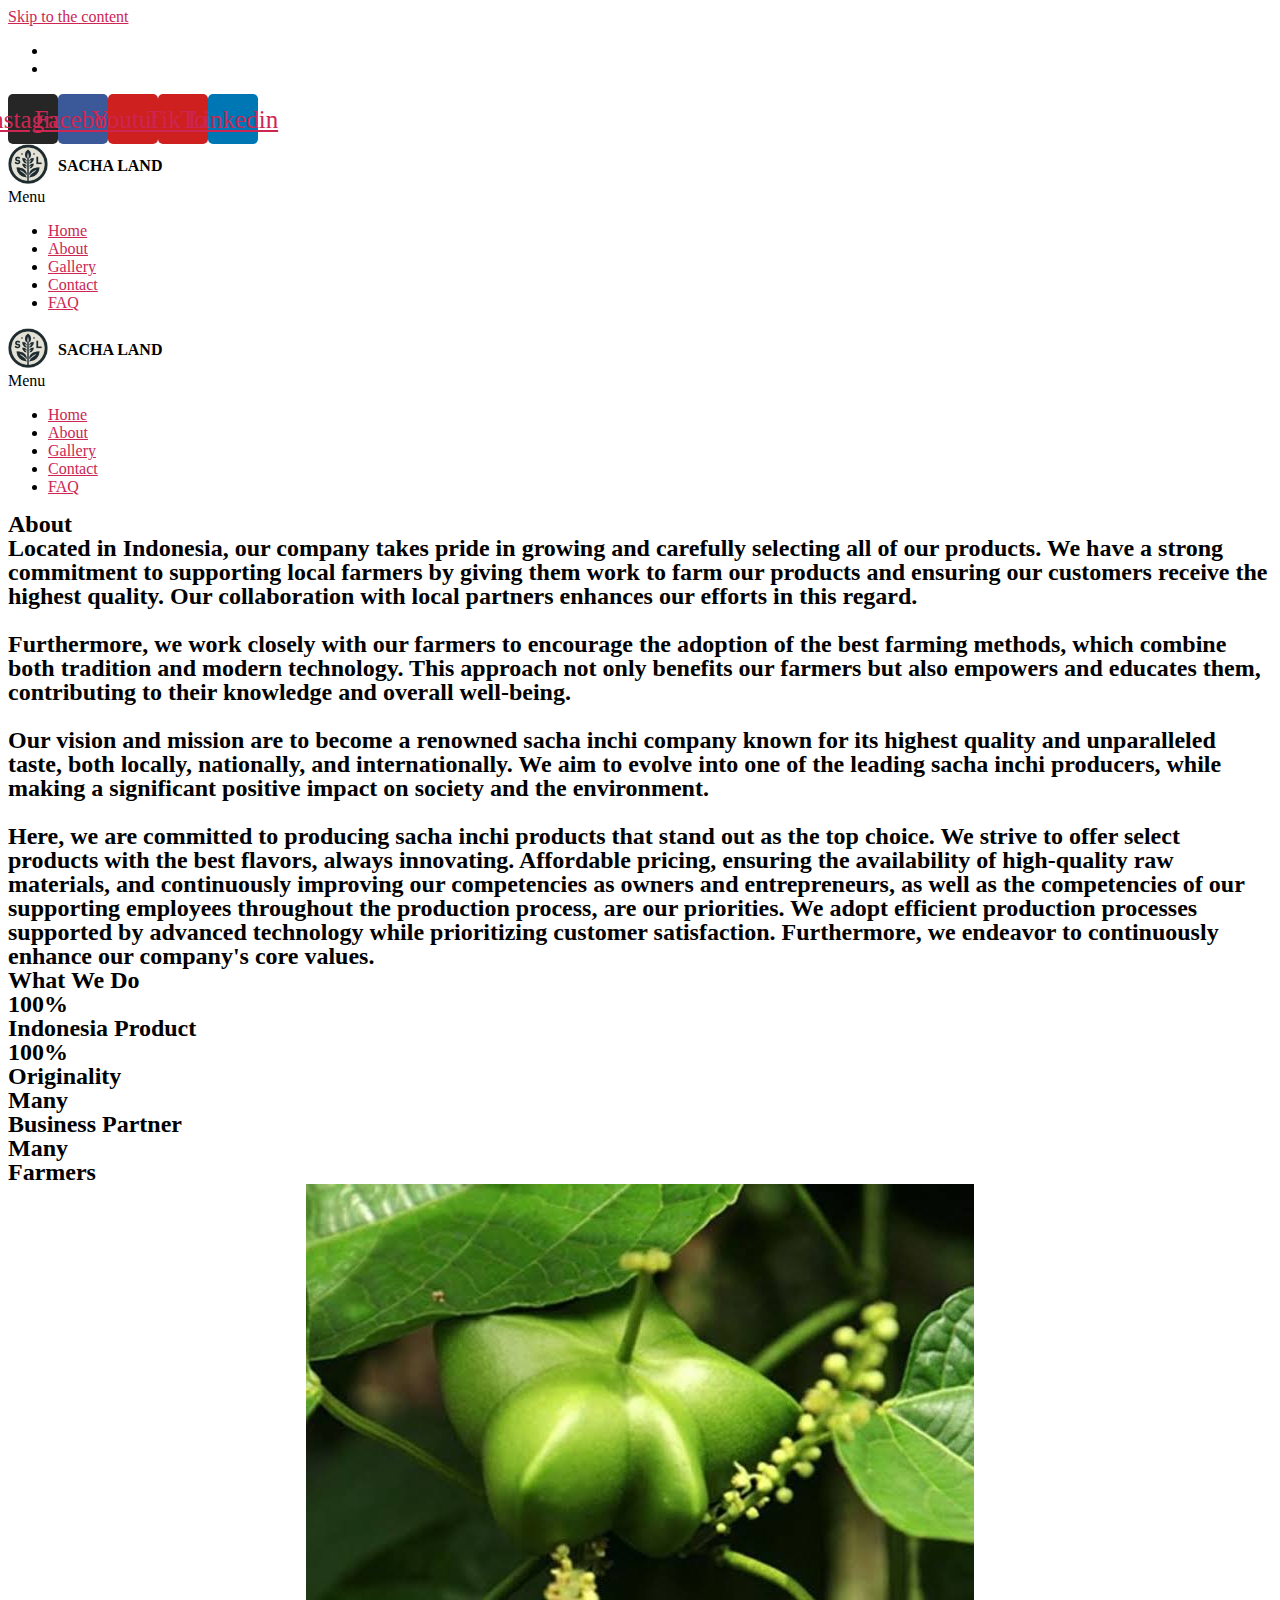
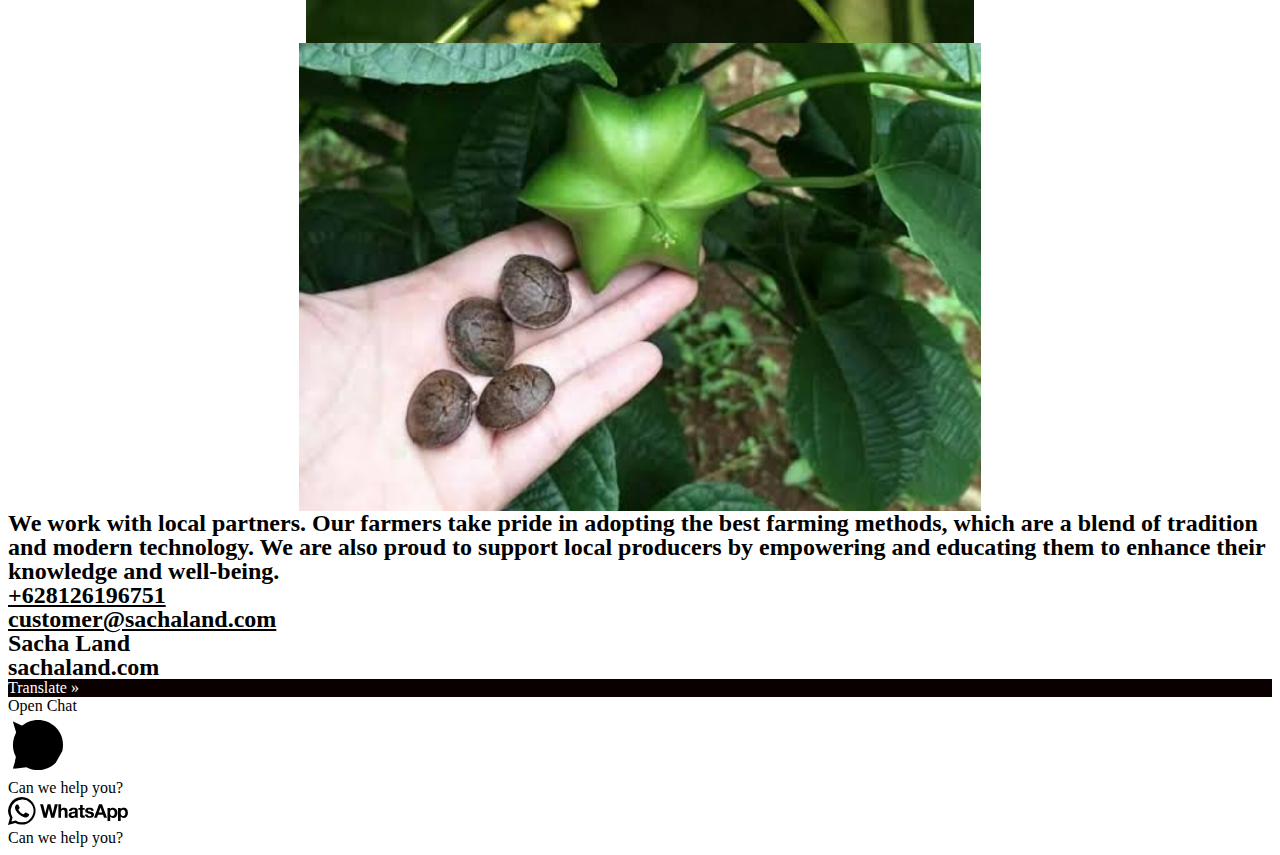
==== commit 8327317b: "Add more images" ====
--- a/about/index.html
+++ b/about/index.html
@@ -6,7 +6,10 @@
 <head>
 	<meta charset="UTF-8" />
 	<meta name="description" content="Great Indonesia Sacha Inchi Nut Suppliers and Trade. Located in Indonesia, our company takes pride in growing and carefully selecting all of our products. We have a strong commitment to supporting local farmers by giving them work to farm our products and ensuring our customers receive the highest quality. Our collaboration with local partners enhances our efforts in this regard." />
-	<meta name="keywords" content="sacha inchi, sacha inchi oil, minyak sacha inchi, biji sacha inchi, benih sacha inchi, sacha inchi seeds, sacha inchi nut, benefit of sacha inchi, manfaat sacha inchi, manfaat kacang sacha inchi, sacha inchi for sale, jual sacha inchi">
+	<meta name="keywords" content="sacha land, sachaland.com, sachaland com, sacha inchi, sacha inchi oil, minyak sacha inchi, biji sacha inchi, benih sacha inchi, sacha inchi seeds, sacha inchi nut, benefit of sacha inchi, manfaat sacha inchi, manfaat kacang sacha inchi, sacha inchi for sale, jual sacha inchi">
+	<meta property="og:title" content="Sacha Land | Great Indonesia Sacha Inchi Nut Suppliers and Trade" />
+	<meta property="og:description" content="Great Indonesia Sacha Inchi Nut Suppliers and Trade. Located in Indonesia, our company takes pride in growing and carefully selecting all of our products. We have a strong commitment to supporting local farmers by giving them work to farm our products and ensuring our customers receive the highest quality. Our collaboration with local partners enhances our efforts in this regard." />
+	<meta property="og:image" content="../images/logo-medium.png" />
 	<meta http-equiv="X-UA-Compatible" content="ie=edge">
 	<meta name="viewport" content="width=device-width, initial-scale=1" />
 	<link rel="profile" href="http://gmpg.org/xfn/11" />
@@ -139,17 +142,22 @@
 						<i class="fab fa-instagram"></i>					</a>
 				</span>
 							<span class="elementor-grid-item">
-					<a class="elementor-icon elementor-social-icon elementor-social-icon-facebook elementor-repeater-item-320e991" href="https://www.facebook.com/" target="_blank">
+					<a class="elementor-icon elementor-social-icon elementor-social-icon-facebook elementor-repeater-item-320e991" href="https://www.facebook.com/profile.php?id=61556994791812&mibextid=ZbWKwL" target="_blank">
 						<span class="elementor-screen-only">Facebook</span>
 						<i class="fab fa-facebook"></i>					</a>
 				</span>
 							<span class="elementor-grid-item">
-					<a class="elementor-icon elementor-social-icon elementor-social-icon-youtube elementor-repeater-item-8206083" href="https://www.youtube.com/" target="_blank">
+					<a class="elementor-icon elementor-social-icon elementor-social-icon-youtube elementor-repeater-item-8206083" href="https://youtube.com/@SachaLand" target="_blank">
 						<span class="elementor-screen-only">Youtube</span>
 						<i class="fab fa-youtube"></i>					</a>
 				</span>
 							<span class="elementor-grid-item">
-					<a class="elementor-icon elementor-social-icon elementor-social-icon-linkedin elementor-repeater-item-dccfaf9" href="https://www.linkedin.com/" target="_blank">
+					<a class="elementor-icon elementor-social-icon elementor-social-icon-youtube elementor-repeater-item-8206083" href="https://www.tiktok.com/@sachainchi_land?_t=8kbZiUnaZNq&_r=1" target="_blank">
+						<span class="elementor-screen-only">TikTok</span>
+						<i class="fab fa-tiktok"></i>					</a>
+				</span>
+							<span class="elementor-grid-item">
+					<a class="elementor-icon elementor-social-icon elementor-social-icon-linkedin elementor-repeater-item-dccfaf9" href="https://www.linkedin.com/in/sacha-land-329bb92b9?utm_source=share&utm_campaign=share_via&utm_content=profile&utm_medium=android_app" target="_blank">
 						<span class="elementor-screen-only">Linkedin</span>
 						<i class="fab fa-linkedin"></i>					</a>
 				</span>
@@ -183,9 +191,9 @@
 				</div>
 				<nav class="hfe-nav-menu__layout-horizontal hfe-nav-menu__submenu-arrow" data-toggle-icon="&lt;i aria-hidden=&quot;true&quot; tabindex=&quot;0&quot; class=&quot;fas fa-align-justify&quot;&gt;&lt;/i&gt;" data-close-icon="&lt;i aria-hidden=&quot;true&quot; tabindex=&quot;0&quot; class=&quot;far fa-window-close&quot;&gt;&lt;/i&gt;" data-full-width="yes"><ul id="menu-1-5f512616" class="hfe-nav-menu"><li id="menu-item-102" class="menu-item menu-item-type-post_type menu-item-object-page menu-item-home parent hfe-creative-menu"><a href="../" class = "hfe-menu-item">Home</a></li>
 <li id="menu-item-103" class="menu-item menu-item-type-post_type menu-item-object-page current-menu-item page_item page-item-89 current_page_item parent hfe-creative-menu"><a href="../about/" class = "hfe-menu-item">About</a></li>
-<!-- <li id="menu-item-106" class="menu-item menu-item-type-post_type menu-item-object-page parent hfe-creative-menu"><a href="../product/" class = "hfe-menu-item">Product</a></li> -->
 <li id="menu-item-105" class="menu-item menu-item-type-post_type menu-item-object-page parent hfe-creative-menu"><a href="../gallery/" class = "hfe-menu-item">Gallery</a></li>
 <li id="menu-item-104" class="menu-item menu-item-type-post_type menu-item-object-page parent hfe-creative-menu"><a href="../contact/" class = "hfe-menu-item">Contact</a></li>
+<li id="menu-item-106" class="menu-item menu-item-type-post_type menu-item-object-page parent hfe-creative-menu"><a href="../faq/" class = "hfe-menu-item">FAQ</a></li>
 </ul></nav>
 			</div>
 					</div>
@@ -216,9 +224,9 @@
 				</div>
 				<nav class="hfe-nav-menu__layout-horizontal hfe-nav-menu__submenu-arrow" data-toggle-icon="&lt;i aria-hidden=&quot;true&quot; tabindex=&quot;0&quot; class=&quot;fas fa-align-justify&quot;&gt;&lt;/i&gt;" data-close-icon="&lt;i aria-hidden=&quot;true&quot; tabindex=&quot;0&quot; class=&quot;far fa-window-close&quot;&gt;&lt;/i&gt;" data-full-width="yes"><ul id="menu-1-2de87f4" class="hfe-nav-menu"><li id="menu-item-102" class="menu-item menu-item-type-post_type menu-item-object-page menu-item-home parent hfe-creative-menu"><a href="../" class = "hfe-menu-item">Home</a></li>
 <li id="menu-item-103" class="menu-item menu-item-type-post_type menu-item-object-page current-menu-item page_item page-item-89 current_page_item parent hfe-creative-menu"><a href="../about/" class = "hfe-menu-item">About</a></li>
-<!-- <li id="menu-item-106" class="menu-item menu-item-type-post_type menu-item-object-page parent hfe-creative-menu"><a href="../product/" class = "hfe-menu-item">Product</a></li> -->
 <li id="menu-item-105" class="menu-item menu-item-type-post_type menu-item-object-page parent hfe-creative-menu"><a href="../gallery/" class = "hfe-menu-item">Gallery</a></li>
 <li id="menu-item-104" class="menu-item menu-item-type-post_type menu-item-object-page parent hfe-creative-menu"><a href="../contact/" class = "hfe-menu-item">Contact</a></li>
+<li id="menu-item-106" class="menu-item menu-item-type-post_type menu-item-object-page parent hfe-creative-menu"><a href="../faq/" class = "hfe-menu-item">FAQ</a></li>
 </ul></nav>
 			</div>
 					</div>
@@ -251,7 +259,7 @@
 								<div class="elementor-element elementor-element-7dc0722a elementor-widget elementor-widget-heading" data-id="7dc0722a" data-element_type="widget" data-widget_type="heading.default">
 				<div class="elementor-widget-container">
 			<!-- <h2 class="elementor-heading-title elementor-size-default">Located in Indonesia, our company takes pride in growing and carefully selecting all of our products. We have a strong commitment to supporting local farmers by helping them sell their products and ensuring our customers receive the highest quality. Our collaboration with local partners enhances our efforts in this regard.<br><br>Furthermore, we work closely with our farmers to encourage the adoption of the best farming methods, which combine both tradition and modern technology. This approach not only benefits our farmers but also empowers and educates them, contributing to their knowledge and overall well-being.</h2> -->
-		<h2 class="elementor-heading-title elementor-size-default">Located in Indonesia, our company takes pride in growing and carefully selecting all of our products. We have a strong commitment to supporting local farmers by giving them work to farm our products and ensuring our customers receive the highest quality. Our collaboration with local partners enhances our efforts in this regard.<br><br>Furthermore, we work closely with our farmers to encourage the adoption of the best farming methods, which combine both tradition and modern technology. This approach not only benefits our farmers but also empowers and educates them, contributing to their knowledge and overall well-being.</h2>		</div>
+		<h2 class="elementor-heading-title elementor-size-default">Located in Indonesia, our company takes pride in growing and carefully selecting all of our products. We have a strong commitment to supporting local farmers by giving them work to farm our products and ensuring our customers receive the highest quality. Our collaboration with local partners enhances our efforts in this regard.<br><br>Furthermore, we work closely with our farmers to encourage the adoption of the best farming methods, which combine both tradition and modern technology. This approach not only benefits our farmers but also empowers and educates them, contributing to their knowledge and overall well-being.<br><br>Our vision and mission are to become a renowned sacha inchi company known for its highest quality and unparalleled taste, both locally, nationally, and internationally. We aim to evolve into one of the leading sacha inchi producers, while making a significant positive impact on society and the environment.<br><br>Here, we are committed to producing sacha inchi products that stand out as the top choice. We strive to offer select products with the best flavors, always innovating. Affordable pricing, ensuring the availability of high-quality raw materials, and continuously improving our competencies as owners and entrepreneurs, as well as the competencies of our supporting employees throughout the production process, are our priorities. We adopt efficient production processes supported by advanced technology while prioritizing customer satisfaction. Furthermore, we endeavor to continuously enhance our company's core values.</h2>		</div>
 				</div>
 					</div>
 		</div>
